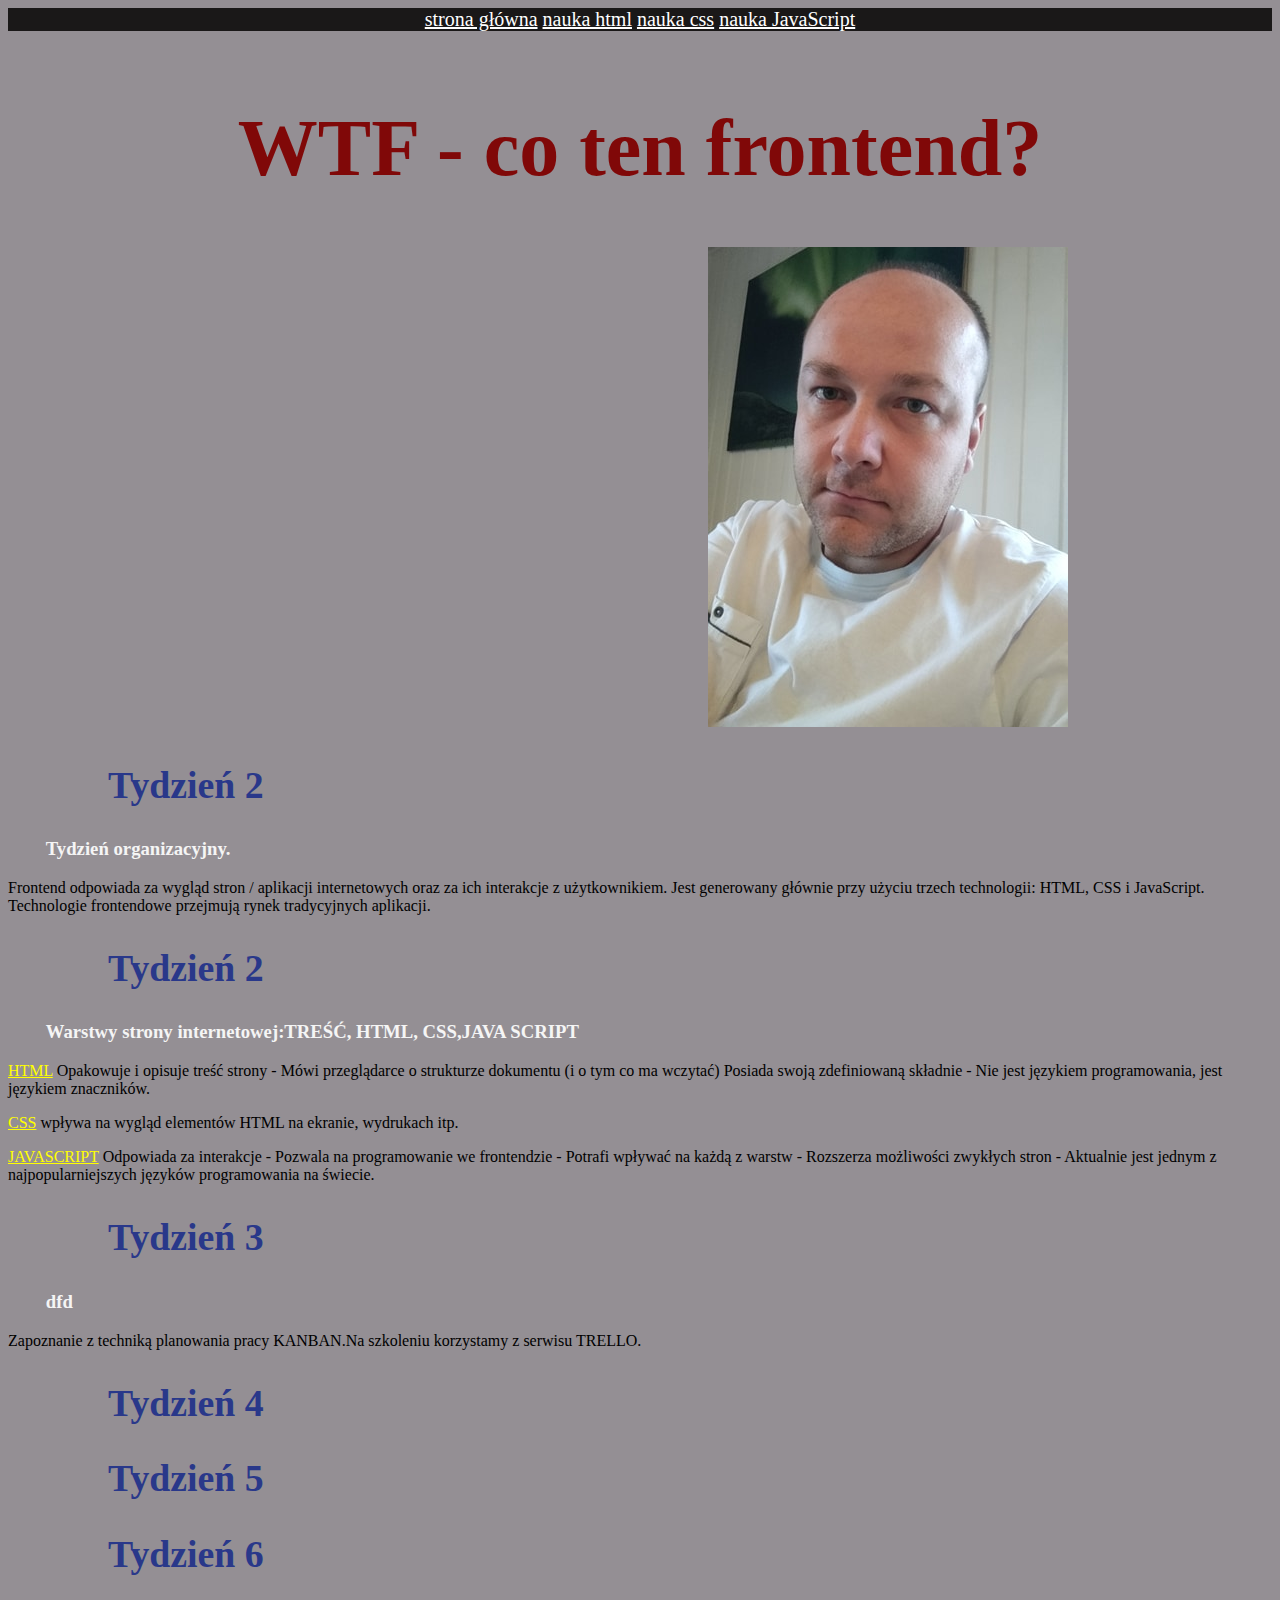
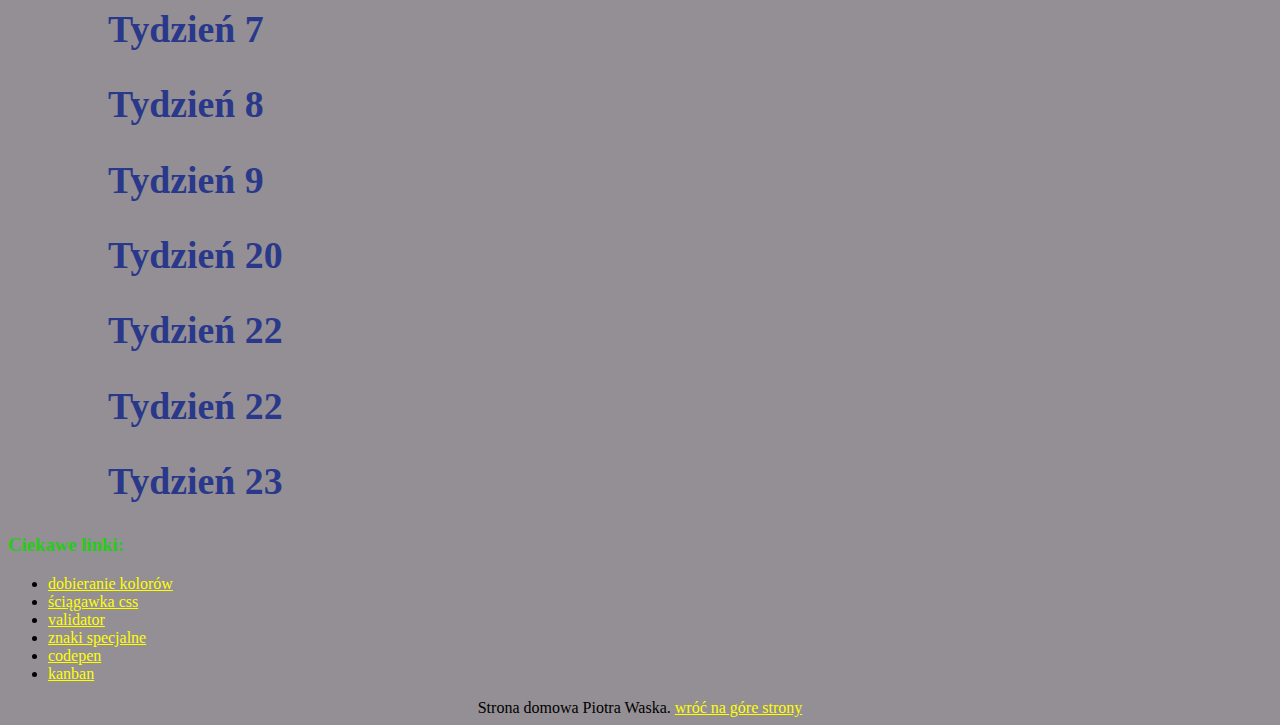
==== index.html @ ca59149d "intial commit" ====
<!DOCTYPE html>
<html lang="pl">

<head>
    <meta charset="UTF-8">
    <meta name="viewport" content="width=device-width, initial-scale=2.0">
    <title>Document</title>
    <link href="style.css" rel="stylesheet" type="text/css">
</head>

<body>
    <header>
        <div class="nav">
            <nav> <a href="index.html">strona główna</a></nav>
            <nav> <a href="nauka-html.html">nauka html</a></nav>
            <nav> <a href="nauka-css.html">nauka css</a></nav>
            <nav><a href="nauka-JavaScript.html">nauka JavaScript</a></nav>
        </div>
    </header>
    <br>

    <main>
        <header>
            <h1>WTF - co ten frontend?</h1>
        </header>
        <img src="ja.jpg" alt="ja">

        <section>

            <h2 class="blue">Tydzień 2</h2>
            <article>
                <h3 class="whitesmoke">Tydzień organizacyjny.</h3>

                <p> Frontend odpowiada za wygląd stron / aplikacji internetowych oraz za ich interakcje z użytkownikiem.
                    Jest generowany głównie przy użyciu trzech technologii: HTML, CSS i JavaScript.
                    <br> Technologie frontendowe przejmują rynek tradycyjnych aplikacji.
                </p>
            </article>



            <h2 class="blue"> Tydzień 2</h2>

            <article>

                <h3 class="whitesmoke"> Warstwy strony internetowej:TREŚĆ, HTML, CSS,JAVA SCRIPT</h3>

                <p> <a href="nauka-html.html">HTML</a> Opakowuje i opisuje treść strony - Mówi przeglądarce o strukturze
                    dokumentu (i o tym co ma
                    wczytać) Posiada swoją zdefiniowaną składnie - Nie jest językiem programowania, jest językiem
                    znaczników.</p>


                <p> <a href="nauka-css.html">CSS</a> wpływa na wygląd elementów HTML na ekranie, wydrukach itp.</p>


                <p> <a href="nauka-JavaScript.html">JAVASCRIPT</a> Odpowiada za interakcje - Pozwala na programowanie we
                    frontendzie - Potrafi wpływać na
                    każdą
                    z warstw - Rozszerza możliwości zwykłych stron - Aktualnie jest jednym z najpopularniejszych języków
                    programowania na świecie.</p>

            </article>


            <h2 class="blue">Tydzień 3</h2>

            <article>
                <h3 class="whitesmoke">dfd</h3>
                Zapoznanie z techniką planowania pracy KANBAN.Na szkoleniu korzystamy z serwisu TRELLO.

            </article>


            <h2 class="blue">Tydzień 4</h2>

            <h2 class="blue">Tydzień 5</h2>

            <h2 class="blue">Tydzień 6</h2>

            <h2 class="blue">Tydzień 7</h2>

            <h2 class="blue">Tydzień 8</h2>

            <h2 class="blue">Tydzień 9</h2>

            <h2 class="blue">Tydzień 20</h2>

            <h2 class="blue">Tydzień 22</h2>

            <h2 class="blue">Tydzień 22</h2>

            <h2 class="blue">Tydzień 23</h2>

        </section>
        <section>
            <h3 class="green">Ciekawe linki:</h3>
            <ul>


                <li> <a href="https://www.canva.com/colors/color-wheel/">dobieranie kolorów</a></li>

                <li> <a href="https://htmlcheatsheet.com/css/">ściągawka css</a></li>

                <li> <a href="https://validator.w3.org/nu/#textarea">validator</a></li>

                <li> <a
                        href="https://dev.w3.org/html5/html-author/charref?fbclid=IwAR39eMOmIrGN2pjiQcy4kLGAp4QjEqyDgTTpgFiDKdYlkL0DqifbSf6fboU">znaki
                        specjalne</a></li>

                <li> <a href="https://codepen.io/">codepen</a></li>

                <li><a href="https://trello.com">kanban</a></li>

            </ul>
        </section>



    </main>
    <footer>
        Strona domowa Piotra Waska. <a href="#top">wróć na
            góre strony</a>
    </footer>
    <script src="main.js"></script>
</body>

</html>
---- style.css ----
nav  {
    display: inline-block;
}

   div{
       background-color: rgb(26, 24, 24);
   } 

   h1{
       font-size: 80px;
   }
body {
    
    background-color: rgb(148, 143, 148);  
}

footer{
    text-align: center;
}
.nav{
    font-size: 20px;
}

header{
    font-size: 80px;
    text-align: center;
    color:rgb(128, 8, 8)
   }

img {
    padding-left: 700px;
}

.blue {
    color: rgb(41, 56, 138);
    font-size: 1cm;
    padding-left: 100px;
    
}

.green{
    color: rgb(37, 204, 22);
}
.whitesmoke{
    color: whitesmoke;
    margin-left: 1cm;
}

nav a {
    color: white;
    
}

a {
    color: yellow;
}
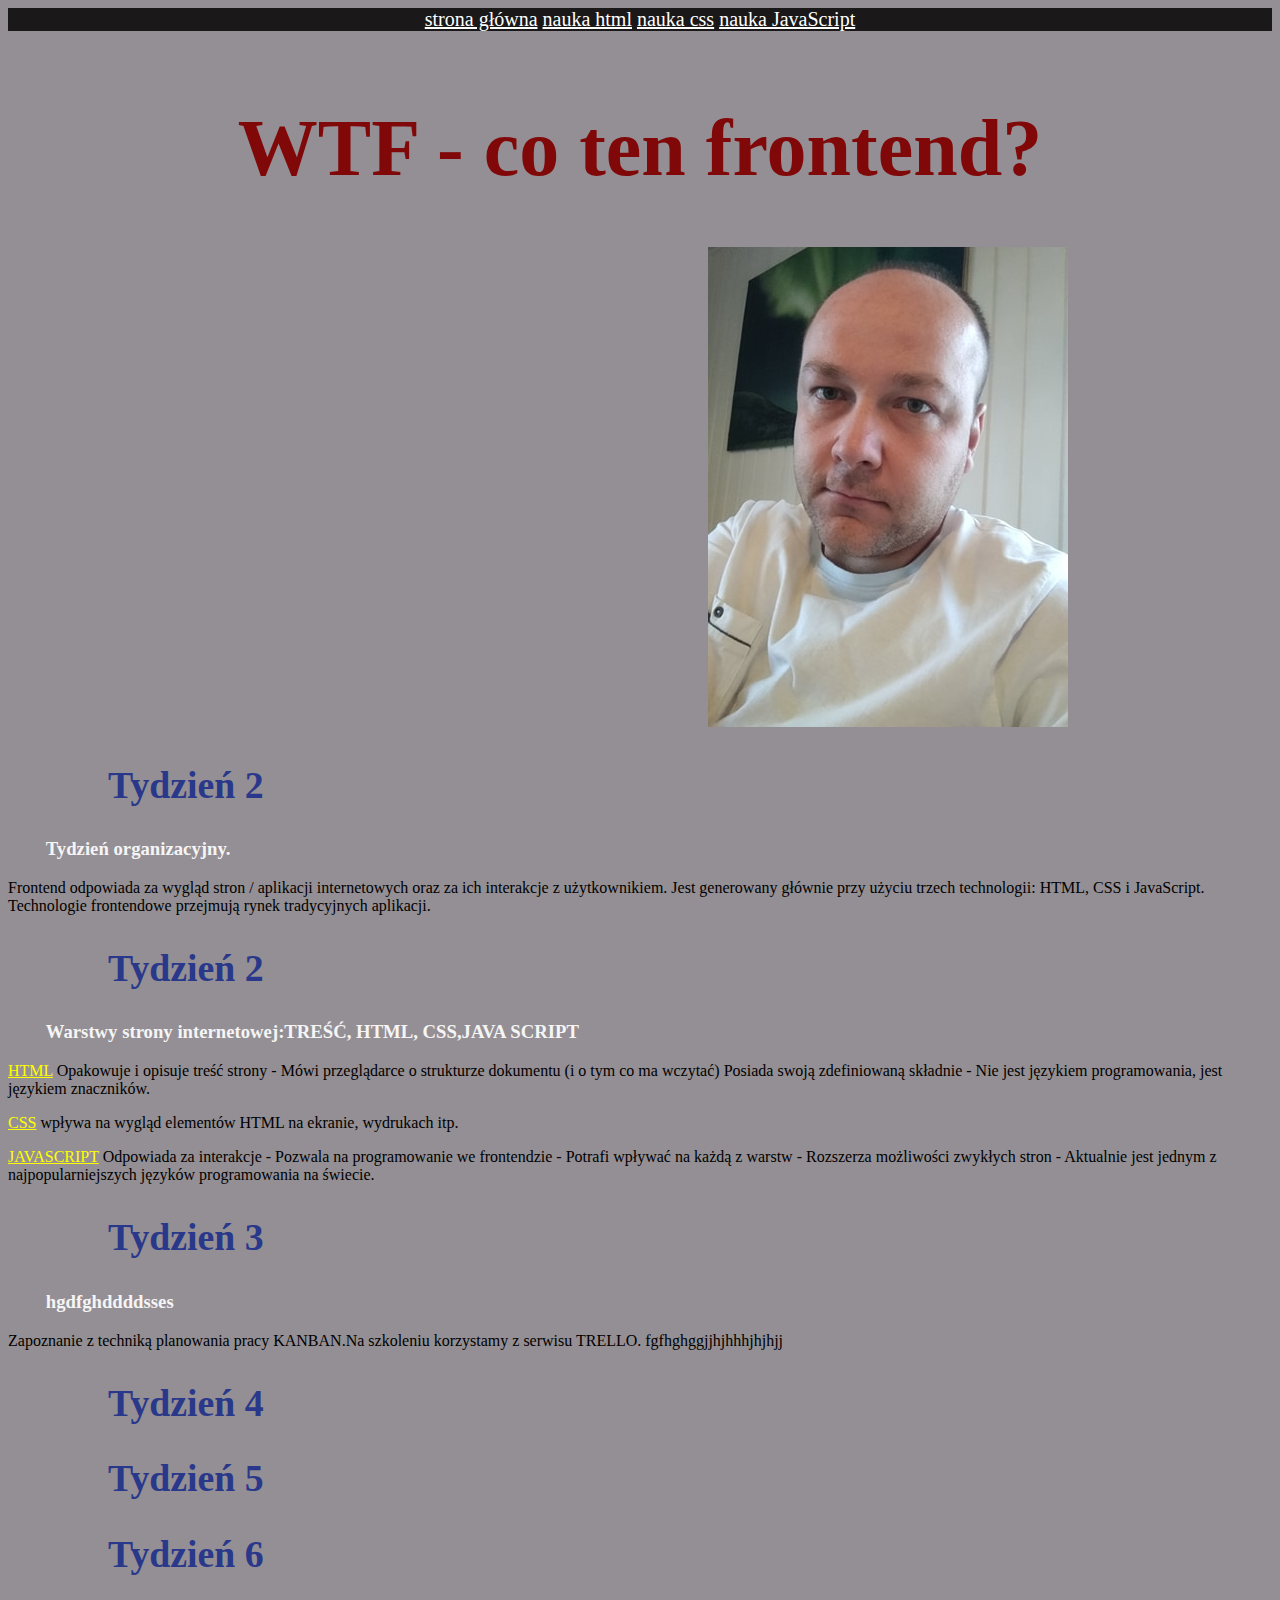
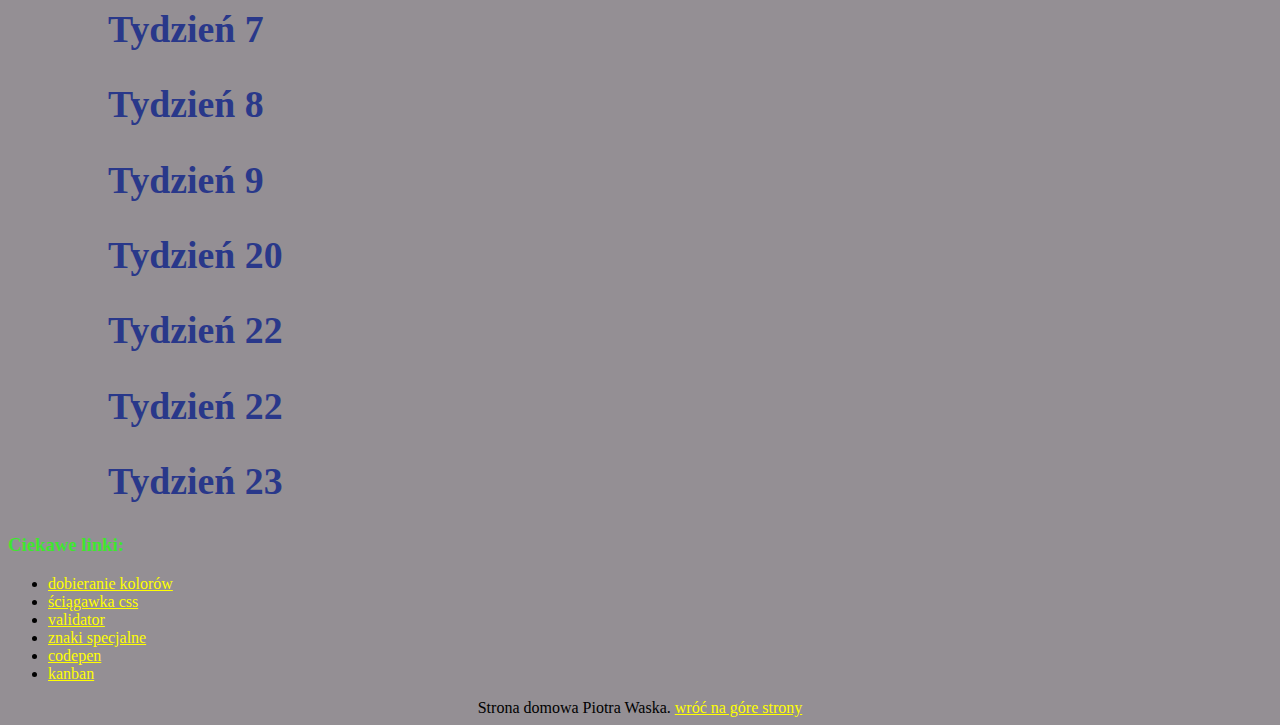
==== commit 24f82535: "hading change" ====
--- a/index.html
+++ b/index.html
@@ -66,8 +66,9 @@
             <h2 class="blue">Tydzień 3</h2>
 
             <article>
-                <h3 class="whitesmoke">dfd</h3>
+                <h3 class="whitesmoke">hgdfghddddsses</h3>
                 Zapoznanie z techniką planowania pracy KANBAN.Na szkoleniu korzystamy z serwisu TRELLO.
+                fgfhghggjjhjhhhjhjhjj
 
             </article>
 
--- a/style.css
+++ b/style.css
@@ -39,7 +39,7 @@
 }
 
 .green{
-    color: rgb(37, 204, 22);
+    color: rgb(62, 230, 47);
 }
 .whitesmoke{
     color: whitesmoke;
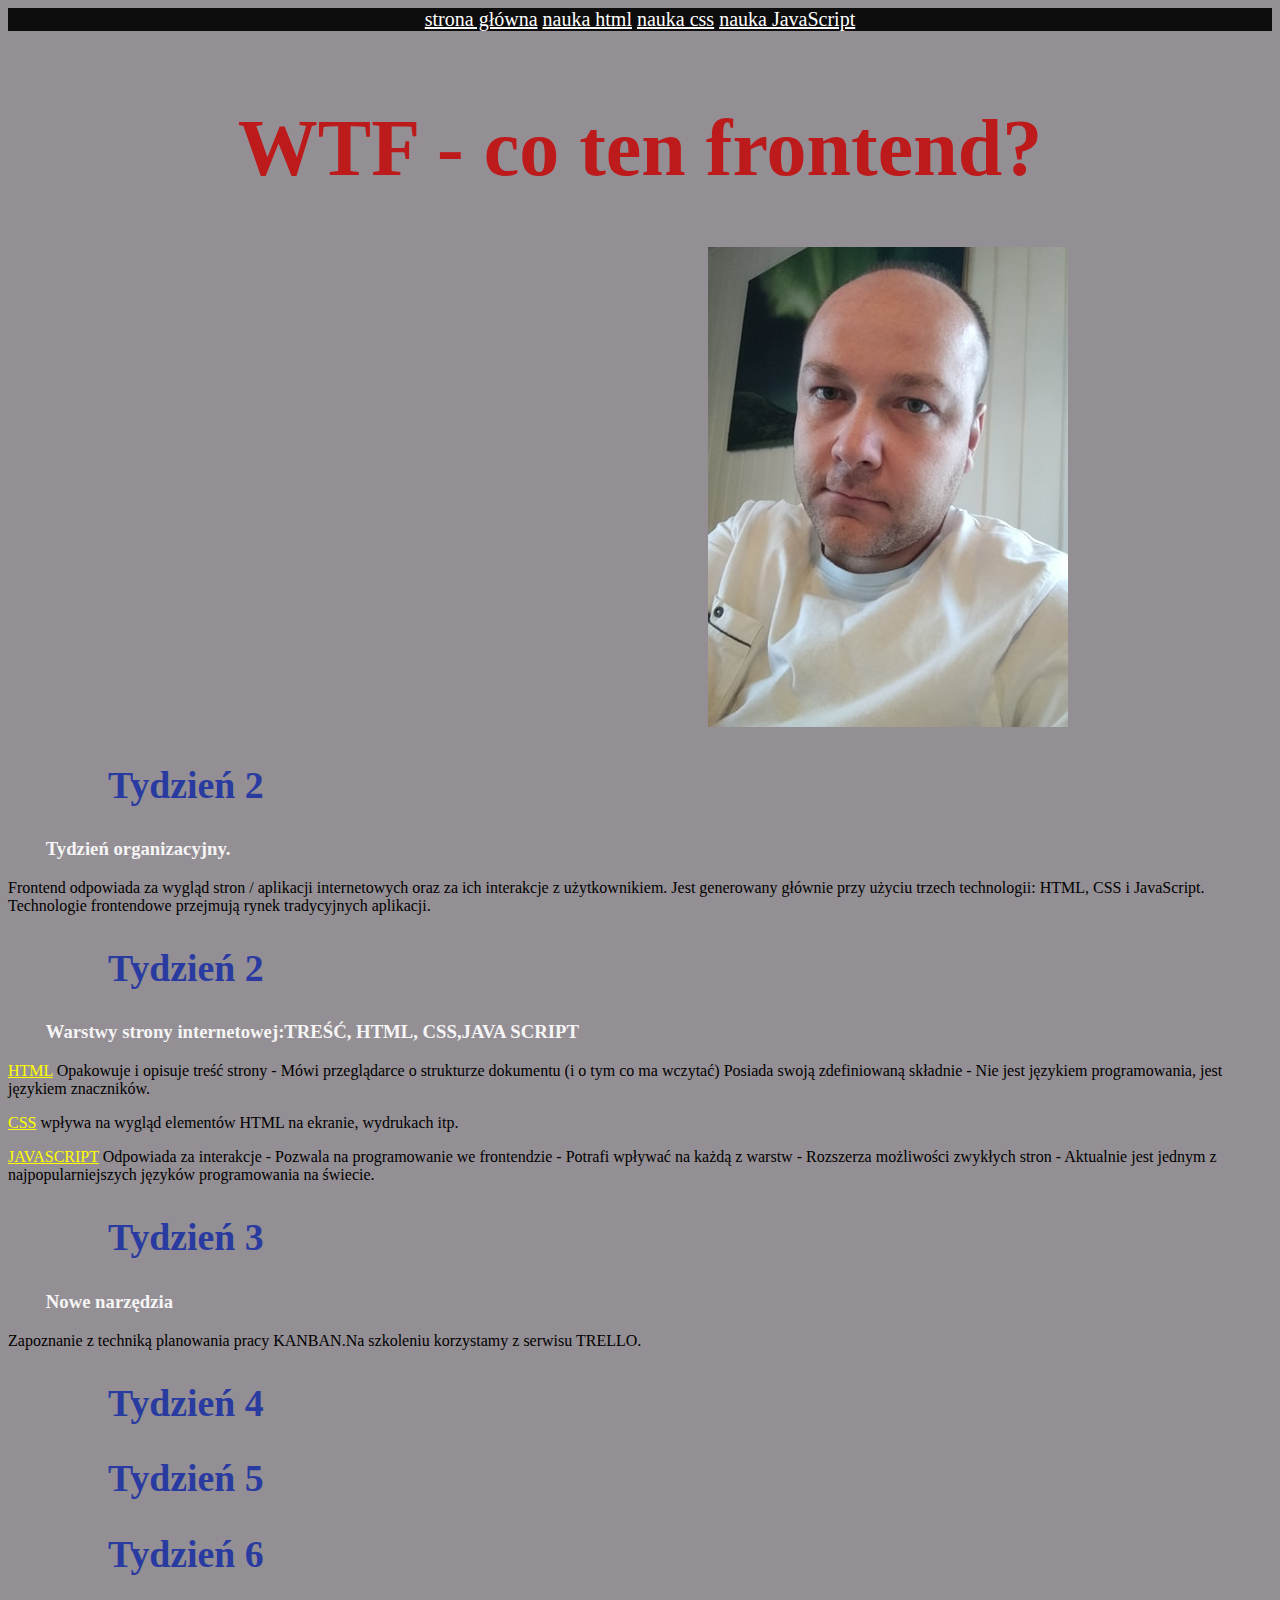
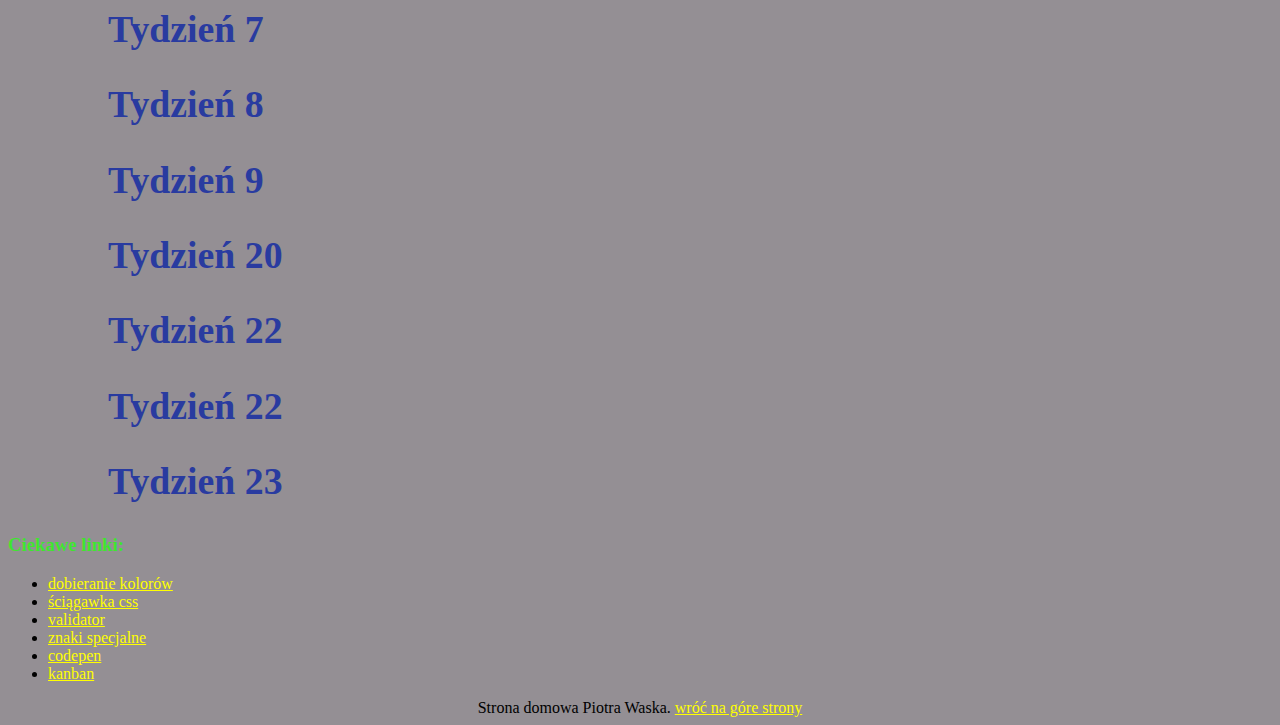
==== commit 9c623d74: "tekst" ====
--- a/index.html
+++ b/index.html
@@ -66,9 +66,9 @@
             <h2 class="blue">Tydzień 3</h2>
 
             <article>
-                <h3 class="whitesmoke">hgdfghddddsses</h3>
+                <h3 class="whitesmoke">Nowe narzędzia</h3>
                 Zapoznanie z techniką planowania pracy KANBAN.Na szkoleniu korzystamy z serwisu TRELLO.
-                fgfhghggjjhjhhhjhjhjj
+                
 
             </article>
 
--- a/style.css
+++ b/style.css
@@ -3,7 +3,7 @@
 }
 
    div{
-       background-color: rgb(26, 24, 24);
+       background-color: rgb(14, 13, 13);
    } 
 
    h1{
@@ -24,7 +24,7 @@
 header{
     font-size: 80px;
     text-align: center;
-    color:rgb(128, 8, 8)
+    color:rgb(189, 27, 27)
    }
 
 img {
@@ -32,7 +32,7 @@
 }
 
 .blue {
-    color: rgb(41, 56, 138);
+    color: rgb(41, 59, 160);
     font-size: 1cm;
     padding-left: 100px;
     
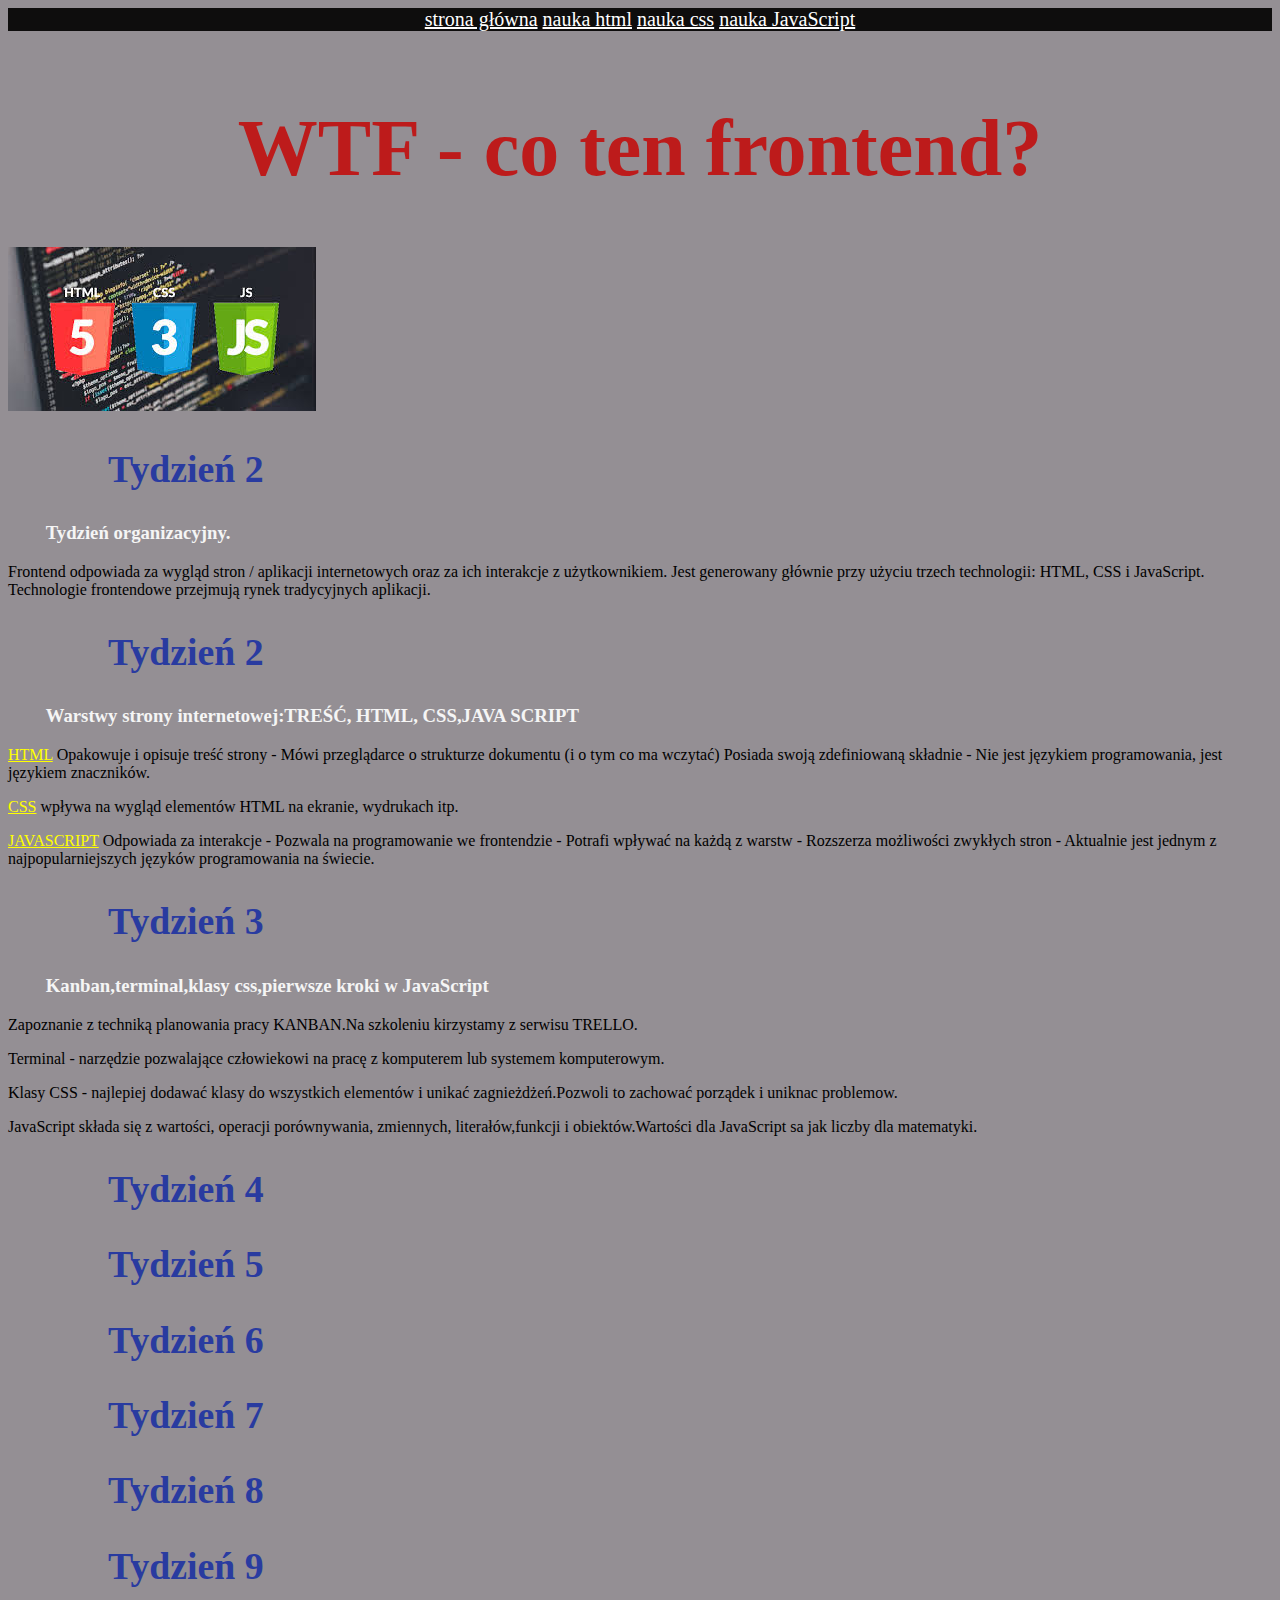
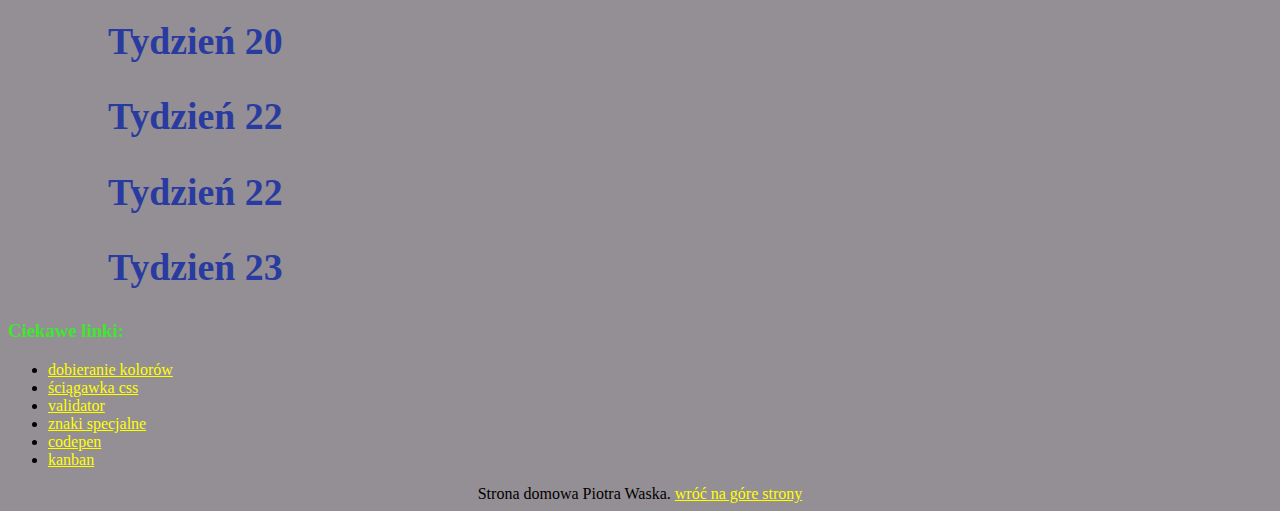
==== commit a9fd123c: "second commit" ====
--- a/index.html
+++ b/index.html
@@ -23,7 +23,7 @@
         <header>
             <h1>WTF - co ten frontend?</h1>
         </header>
-        <img src="ja.jpg" alt="ja">
+        <img src="images.jpg" alt="images">
 
         <section>
 
@@ -66,9 +66,17 @@
             <h2 class="blue">Tydzień 3</h2>
 
             <article>
-                <h3 class="whitesmoke">Nowe narzędzia</h3>
-                Zapoznanie z techniką planowania pracy KANBAN.Na szkoleniu korzystamy z serwisu TRELLO.
-                
+                <h3 class="whitesmoke">Kanban,terminal,klasy css,pierwsze kroki w JavaScript</h3>
+                <p> Zapoznanie z techniką planowania pracy KANBAN.Na szkoleniu kirzystamy z serwisu TRELLO.</p>
+                <p> Terminal - narzędzie pozwalające człowiekowi na pracę z komputerem lub systemem komputerowym.</p>
+                <p> Klasy CSS - najlepiej dodawać klasy do wszystkich elementów i unikać zagnieżdżeń.Pozwoli to zachować
+                    porządek i uniknac problemow.</p>
+
+                <p> JavaScript składa się z wartości, operacji porównywania, zmiennych, literałów,funkcji i
+                    obiektów.Wartości dla JavaScript sa jak liczby dla matematyki.
+                </p>
+
+
 
             </article>
 
--- a/style.css
+++ b/style.css
@@ -28,7 +28,9 @@
    }
 
 img {
-    padding-left: 700px;
+    
+    
+    
 }
 
 .blue {
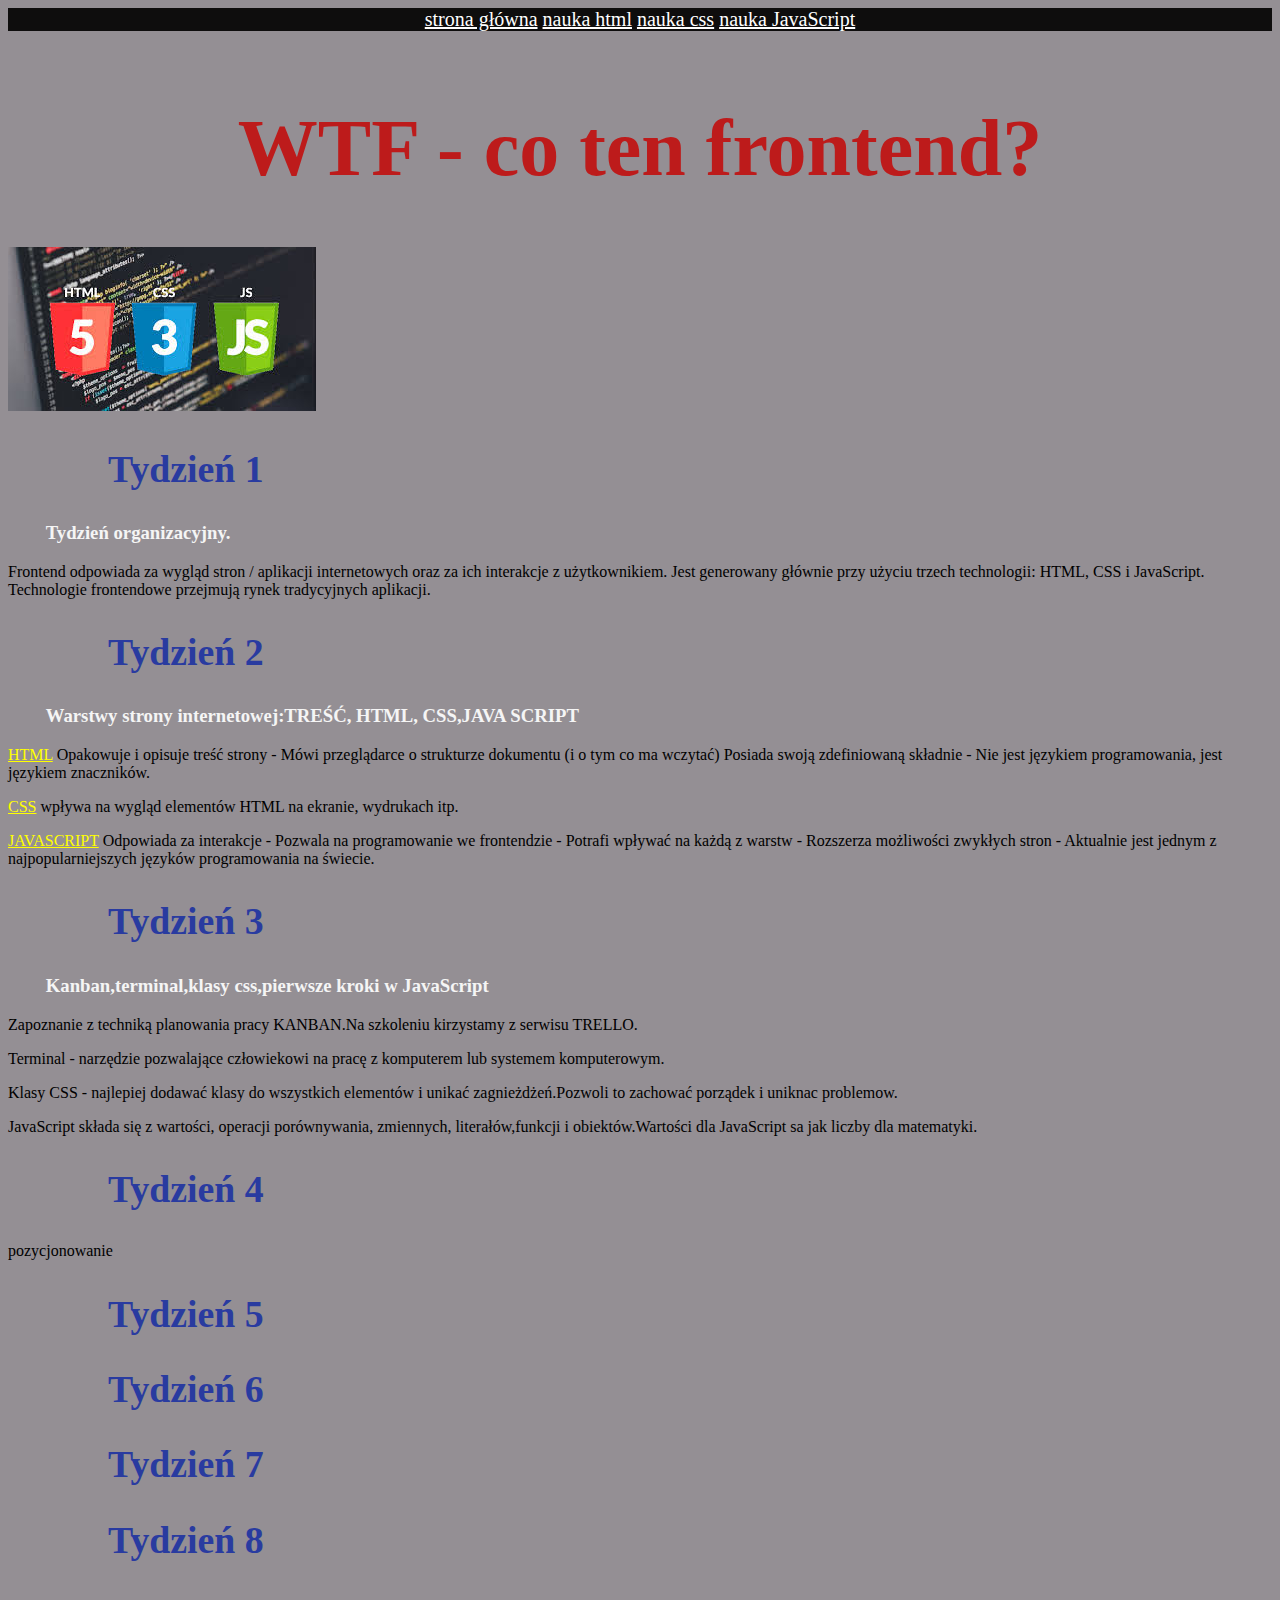
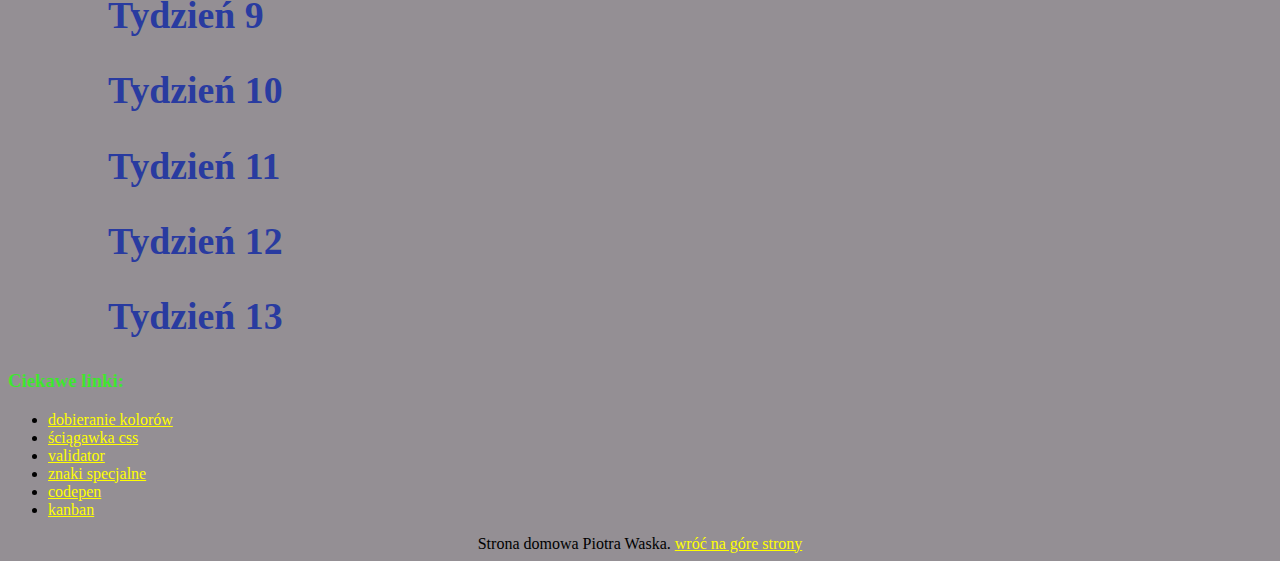
==== commit 9d605069: "intial commit" ====
--- a/index.html
+++ b/index.html
@@ -1,137 +1,146 @@
 <!DOCTYPE html>
 <html lang="pl">
+  <head>
+    <meta charset="UTF-8" />
+    <meta name="viewport" content="width=device-width, initial-scale=2.0" />
+    <title>Document</title>
+    <link href="style.css" rel="stylesheet" type="text/css" />
+  </head>
 
-<head>
-    <meta charset="UTF-8">
-    <meta name="viewport" content="width=device-width, initial-scale=2.0">
-    <title>Document</title>
-    <link href="style.css" rel="stylesheet" type="text/css">
-</head>
-
-<body>
+  <body>
     <header>
-        <div class="nav">
-            <nav> <a href="index.html">strona główna</a></nav>
-            <nav> <a href="nauka-html.html">nauka html</a></nav>
-            <nav> <a href="nauka-css.html">nauka css</a></nav>
-            <nav><a href="nauka-JavaScript.html">nauka JavaScript</a></nav>
-        </div>
+      <div class="nav">
+        <nav><a href="index.html">strona główna</a></nav>
+        <nav><a href="nauka-html.html">nauka html</a></nav>
+        <nav><a href="nauka-css.html">nauka css</a></nav>
+        <nav><a href="nauka-JavaScript.html">nauka JavaScript</a></nav>
+      </div>
     </header>
-    <br>
+    <br />
 
     <main>
-        <header>
-            <h1>WTF - co ten frontend?</h1>
-        </header>
-        <img src="images.jpg" alt="images">
+      <header>
+        <h1>WTF - co ten frontend?</h1>
+      </header>
+      <img src="images.jpg" alt="images" />
 
-        <section>
+      <section>
+        <h2 class="blue">Tydzień 1</h2>
+        <article>
+          <h3 class="whitesmoke">Tydzień organizacyjny.</h3>
 
-            <h2 class="blue">Tydzień 2</h2>
-            <article>
-                <h3 class="whitesmoke">Tydzień organizacyjny.</h3>
+          <p>
+            Frontend odpowiada za wygląd stron / aplikacji internetowych oraz za
+            ich interakcje z użytkownikiem. Jest generowany głównie przy użyciu
+            trzech technologii: HTML, CSS i JavaScript. <br />
+            Technologie frontendowe przejmują rynek tradycyjnych aplikacji.
+          </p>
+        </article>
 
-                <p> Frontend odpowiada za wygląd stron / aplikacji internetowych oraz za ich interakcje z użytkownikiem.
-                    Jest generowany głównie przy użyciu trzech technologii: HTML, CSS i JavaScript.
-                    <br> Technologie frontendowe przejmują rynek tradycyjnych aplikacji.
-                </p>
-            </article>
+        <h2 class="blue">Tydzień 2</h2>
 
+        <article>
+          <h3 class="whitesmoke">
+            Warstwy strony internetowej:TREŚĆ, HTML, CSS,JAVA SCRIPT
+          </h3>
 
+          <p>
+            <a href="nauka-html.html">HTML</a> Opakowuje i opisuje treść strony
+            - Mówi przeglądarce o strukturze dokumentu (i o tym co ma wczytać)
+            Posiada swoją zdefiniowaną składnie - Nie jest językiem
+            programowania, jest językiem znaczników.
+          </p>
 
-            <h2 class="blue"> Tydzień 2</h2>
+          <p>
+            <a href="nauka-css.html">CSS</a> wpływa na wygląd elementów HTML na
+            ekranie, wydrukach itp.
+          </p>
 
-            <article>
+          <p>
+            <a href="nauka-JavaScript.html">JAVASCRIPT</a> Odpowiada za
+            interakcje - Pozwala na programowanie we frontendzie - Potrafi
+            wpływać na każdą z warstw - Rozszerza możliwości zwykłych stron -
+            Aktualnie jest jednym z najpopularniejszych języków programowania na
+            świecie.
+          </p>
+        </article>
 
-                <h3 class="whitesmoke"> Warstwy strony internetowej:TREŚĆ, HTML, CSS,JAVA SCRIPT</h3>
+        <h2 class="blue">Tydzień 3</h2>
 
-                <p> <a href="nauka-html.html">HTML</a> Opakowuje i opisuje treść strony - Mówi przeglądarce o strukturze
-                    dokumentu (i o tym co ma
-                    wczytać) Posiada swoją zdefiniowaną składnie - Nie jest językiem programowania, jest językiem
-                    znaczników.</p>
+        <article>
+          <h3 class="whitesmoke">
+            Kanban,terminal,klasy css,pierwsze kroki w JavaScript
+          </h3>
+          <p>
+            Zapoznanie z techniką planowania pracy KANBAN.Na szkoleniu
+            kirzystamy z serwisu TRELLO.
+          </p>
+          <p>
+            Terminal - narzędzie pozwalające człowiekowi na pracę z komputerem
+            lub systemem komputerowym.
+          </p>
+          <p>
+            Klasy CSS - najlepiej dodawać klasy do wszystkich elementów i unikać
+            zagnieżdżeń.Pozwoli to zachować porządek i uniknac problemow.
+          </p>
 
+          <p>
+            JavaScript składa się z wartości, operacji porównywania, zmiennych,
+            literałów,funkcji i obiektów.Wartości dla JavaScript sa jak liczby
+            dla matematyki.
+          </p>
+        </article>
 
-                <p> <a href="nauka-css.html">CSS</a> wpływa na wygląd elementów HTML na ekranie, wydrukach itp.</p>
+        <h2 class="blue">Tydzień 4</h2>
+        <p>pozycjonowanie</p>
 
+        <h2 class="blue">Tydzień 5</h2>
 
-                <p> <a href="nauka-JavaScript.html">JAVASCRIPT</a> Odpowiada za interakcje - Pozwala na programowanie we
-                    frontendzie - Potrafi wpływać na
-                    każdą
-                    z warstw - Rozszerza możliwości zwykłych stron - Aktualnie jest jednym z najpopularniejszych języków
-                    programowania na świecie.</p>
+        <h2 class="blue">Tydzień 6</h2>
 
-            </article>
+        <h2 class="blue">Tydzień 7</h2>
 
+        <h2 class="blue">Tydzień 8</h2>
 
-            <h2 class="blue">Tydzień 3</h2>
+        <h2 class="blue">Tydzień 9</h2>
 
-            <article>
-                <h3 class="whitesmoke">Kanban,terminal,klasy css,pierwsze kroki w JavaScript</h3>
-                <p> Zapoznanie z techniką planowania pracy KANBAN.Na szkoleniu kirzystamy z serwisu TRELLO.</p>
-                <p> Terminal - narzędzie pozwalające człowiekowi na pracę z komputerem lub systemem komputerowym.</p>
-                <p> Klasy CSS - najlepiej dodawać klasy do wszystkich elementów i unikać zagnieżdżeń.Pozwoli to zachować
-                    porządek i uniknac problemow.</p>
+        <h2 class="blue">Tydzień 10</h2>
 
-                <p> JavaScript składa się z wartości, operacji porównywania, zmiennych, literałów,funkcji i
-                    obiektów.Wartości dla JavaScript sa jak liczby dla matematyki.
-                </p>
+        <h2 class="blue">Tydzień 11</h2>
 
+        <h2 class="blue">Tydzień 12</h2>
 
+        <h2 class="blue">Tydzień 13</h2>
+      </section>
+      <section>
+        <h3 class="green">Ciekawe linki:</h3>
+        <ul>
+          <li>
+            <a href="https://www.canva.com/colors/color-wheel/"
+              >dobieranie kolorów</a
+            >
+          </li>
 
-            </article>
+          <li><a href="https://htmlcheatsheet.com/css/">ściągawka css</a></li>
 
+          <li><a href="https://validator.w3.org/nu/#textarea">validator</a></li>
 
-            <h2 class="blue">Tydzień 4</h2>
+          <li>
+            <a
+              href="https://dev.w3.org/html5/html-author/charref?fbclid=IwAR39eMOmIrGN2pjiQcy4kLGAp4QjEqyDgTTpgFiDKdYlkL0DqifbSf6fboU"
+              >znaki specjalne</a
+            >
+          </li>
 
-            <h2 class="blue">Tydzień 5</h2>
+          <li><a href="https://codepen.io/">codepen</a></li>
 
-            <h2 class="blue">Tydzień 6</h2>
-
-            <h2 class="blue">Tydzień 7</h2>
-
-            <h2 class="blue">Tydzień 8</h2>
-
-            <h2 class="blue">Tydzień 9</h2>
-
-            <h2 class="blue">Tydzień 20</h2>
-
-            <h2 class="blue">Tydzień 22</h2>
-
-            <h2 class="blue">Tydzień 22</h2>
-
-            <h2 class="blue">Tydzień 23</h2>
-
-        </section>
-        <section>
-            <h3 class="green">Ciekawe linki:</h3>
-            <ul>
-
-
-                <li> <a href="https://www.canva.com/colors/color-wheel/">dobieranie kolorów</a></li>
-
-                <li> <a href="https://htmlcheatsheet.com/css/">ściągawka css</a></li>
-
-                <li> <a href="https://validator.w3.org/nu/#textarea">validator</a></li>
-
-                <li> <a
-                        href="https://dev.w3.org/html5/html-author/charref?fbclid=IwAR39eMOmIrGN2pjiQcy4kLGAp4QjEqyDgTTpgFiDKdYlkL0DqifbSf6fboU">znaki
-                        specjalne</a></li>
-
-                <li> <a href="https://codepen.io/">codepen</a></li>
-
-                <li><a href="https://trello.com">kanban</a></li>
-
-            </ul>
-        </section>
-
-
-
+          <li><a href="https://trello.com">kanban</a></li>
+        </ul>
+      </section>
     </main>
     <footer>
-        Strona domowa Piotra Waska. <a href="#top">wróć na
-            góre strony</a>
+      Strona domowa Piotra Waska. <a href="#top">wróć na góre strony</a>
     </footer>
     <script src="main.js"></script>
-</body>
-
-</html>+  </body>
+</html>
--- a/style.css
+++ b/style.css
@@ -1,58 +1,52 @@
-nav  {
-    display: inline-block;
+nav {
+  display: inline-block;
 }
 
-   div{
-       background-color: rgb(14, 13, 13);
-   } 
-
-   h1{
-       font-size: 80px;
-   }
-body {
-    
-    background-color: rgb(148, 143, 148);  
+div {
+  background-color: rgb(14, 13, 13);
 }
 
-footer{
-    text-align: center;
+h1 {
+  font-size: 80px;
 }
-.nav{
-    font-size: 20px;
+body {
+  background-color: rgb(148, 143, 148);
 }
 
-header{
-    font-size: 80px;
-    text-align: center;
-    color:rgb(189, 27, 27)
-   }
+footer {
+  text-align: center;
+}
+.nav {
+  font-size: 20px;
+}
+
+header {
+  font-size: 80px;
+  text-align: center;
+  color: rgb(189, 27, 27);
+}
 
 img {
-    
-    
-    
 }
 
 .blue {
-    color: rgb(41, 59, 160);
-    font-size: 1cm;
-    padding-left: 100px;
-    
+  color: rgb(41, 59, 160);
+  font-size: 1cm;
+  padding-left: 100px;
 }
 
-.green{
-    color: rgb(62, 230, 47);
+.green {
+  color: rgb(62, 230, 47);
 }
-.whitesmoke{
-    color: whitesmoke;
-    margin-left: 1cm;
+.whitesmoke {
+  color: whitesmoke;
+  margin-left: 1cm;
 }
 
 nav a {
-    color: white;
-    
+  color: white;
 }
 
 a {
-    color: yellow;
-}+  color: yellow;
+}
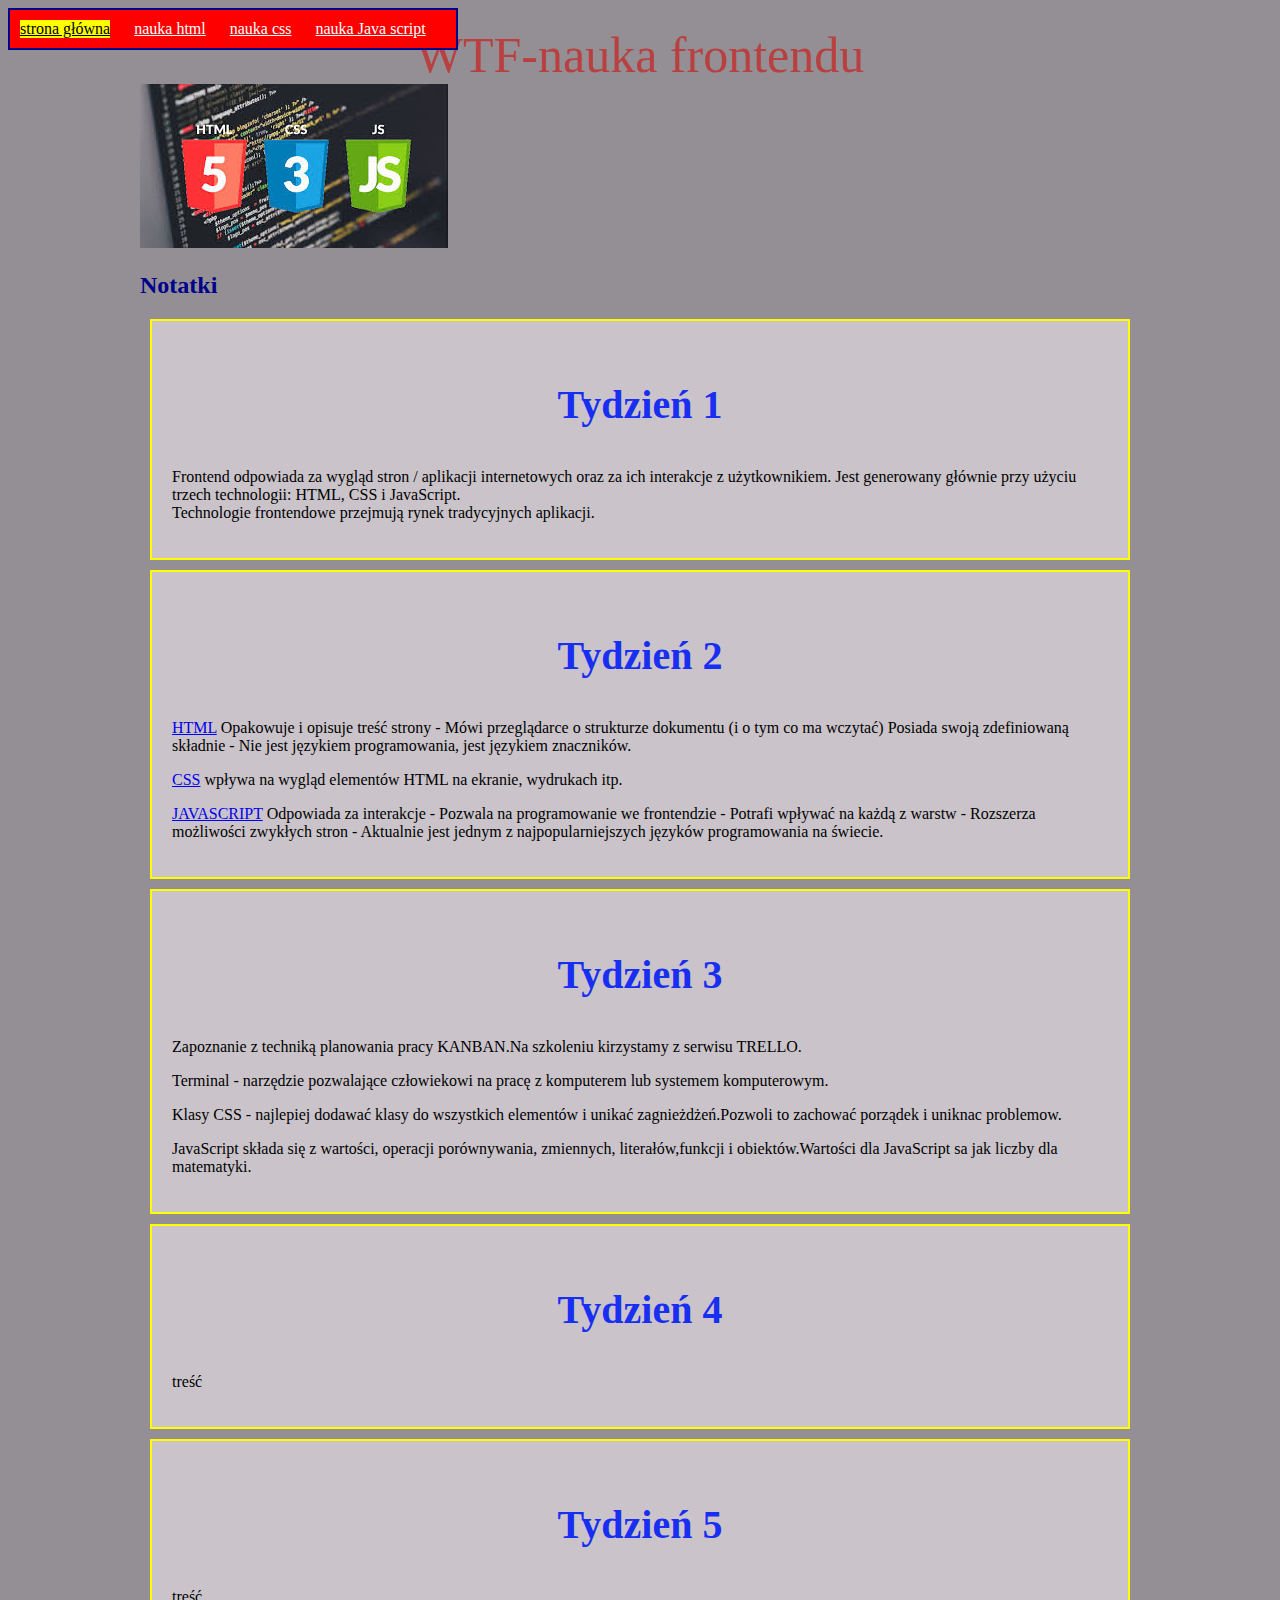
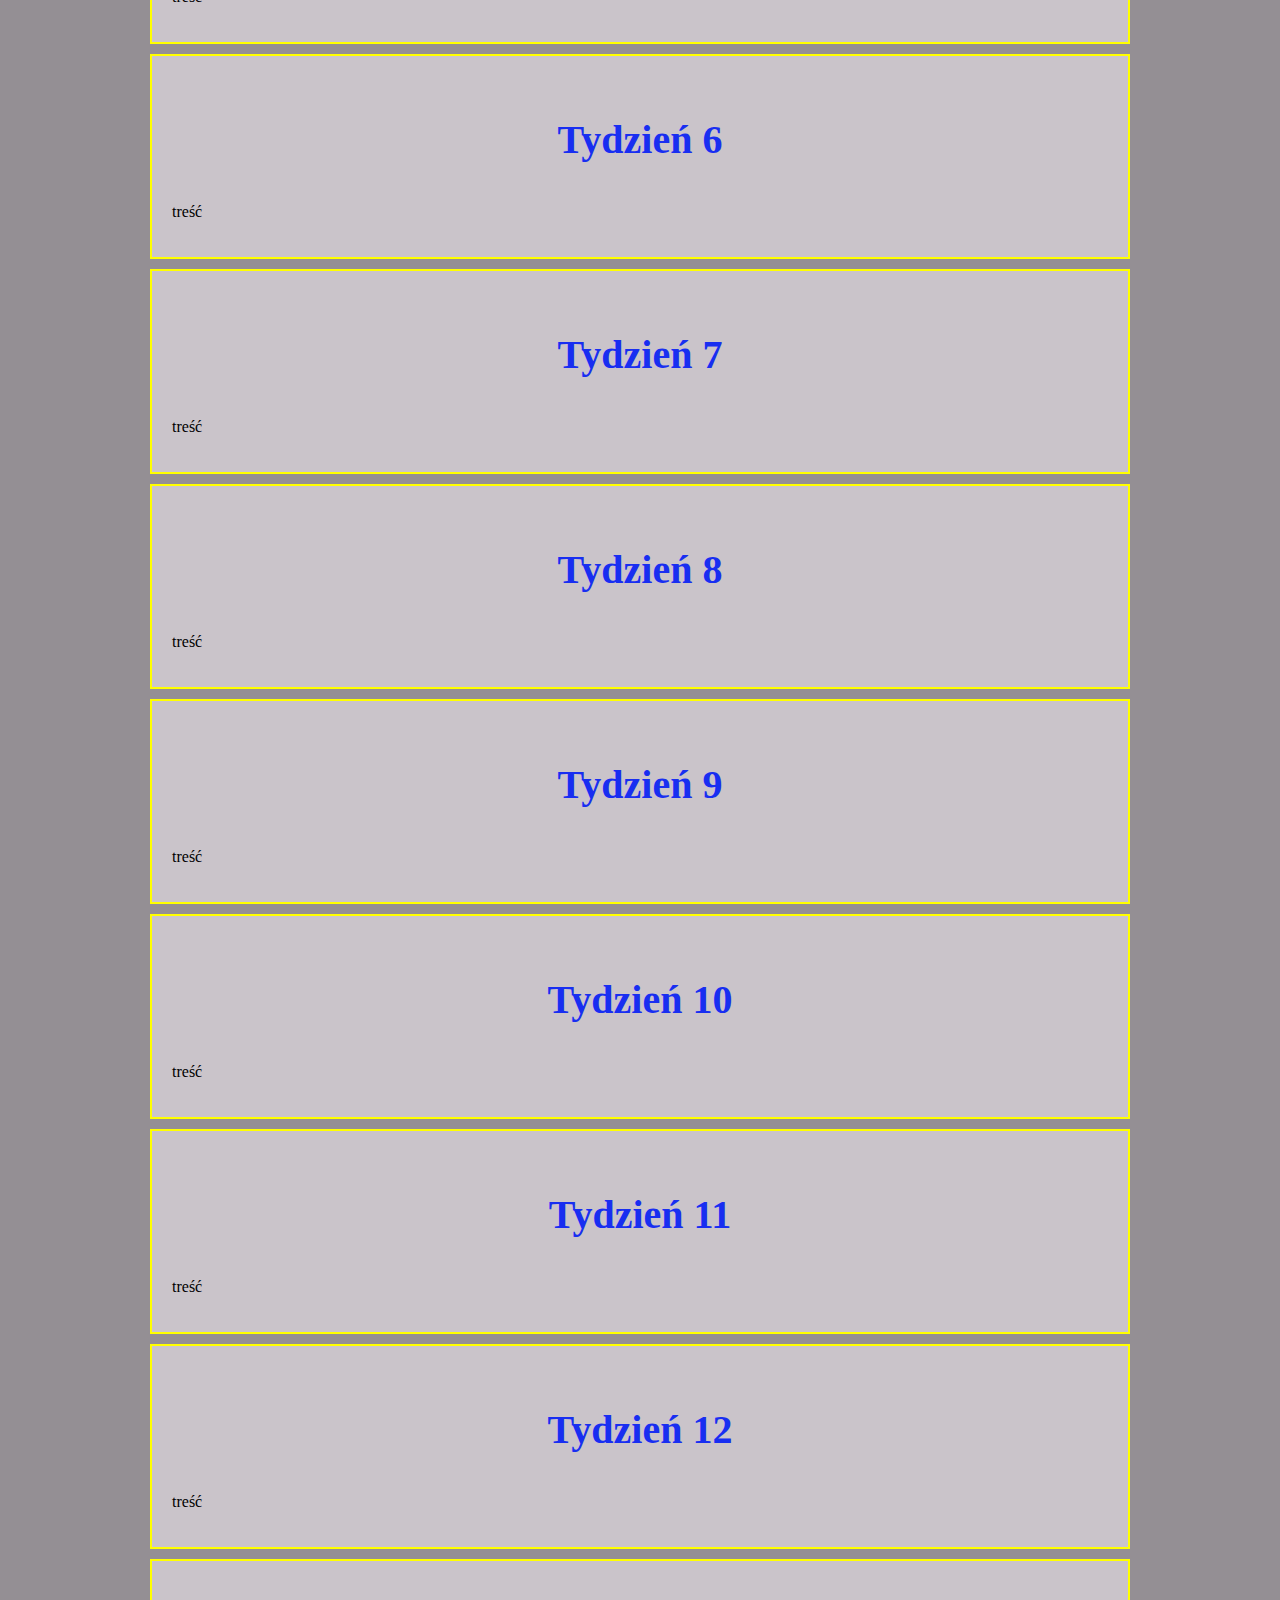
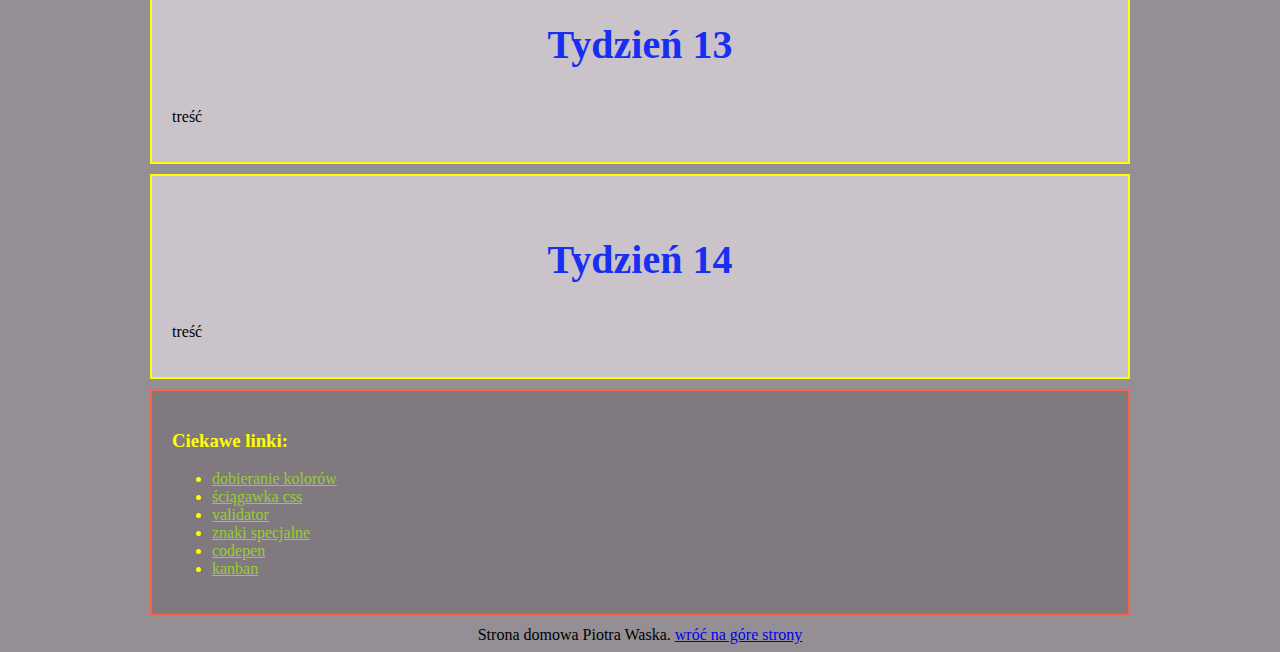
==== commit 2fb3d5a5: "new style" ====
--- a/index.html
+++ b/index.html
@@ -9,27 +9,31 @@
 
   <body>
     <header>
-      <div class="nav">
-        <nav><a href="index.html">strona główna</a></nav>
-        <nav><a href="nauka-html.html">nauka html</a></nav>
-        <nav><a href="nauka-css.html">nauka css</a></nav>
-        <nav><a href="nauka-JavaScript.html">nauka JavaScript</a></nav>
-      </div>
+      <nav class="navigation">
+        <a class="navigation__link navigation__link--homepage" href="index.html"
+          >strona główna</a
+        >
+        <a class="navigation__link" href="nauka-html.html">nauka html</a>
+        <a class="navigation__link" href="nauka-css.html">nauka css</a>
+        <a class="navigation__link" href="nauka-JavaScript.html"
+          >nauka Java script</a
+        >
+      </nav>
     </header>
     <br />
 
-    <main>
-      <header>
+    <main class="main">
+      <header class="header header--js">
         <h1>WTF - co ten frontend?</h1>
       </header>
       <img src="images.jpg" alt="images" />
 
       <section>
-        <h2 class="blue">Tydzień 1</h2>
-        <article>
-          <h3 class="whitesmoke">Tydzień organizacyjny.</h3>
-
-          <p>
+        <h2 class="second-header">Notatki</h2>
+
+        <article class="week">
+          <h3 class="week__summary">Tydzień 1</h3>
+          <p class="week__description">
             Frontend odpowiada za wygląd stron / aplikacji internetowych oraz za
             ich interakcje z użytkownikiem. Jest generowany głównie przy użyciu
             trzech technologii: HTML, CSS i JavaScript. <br />
@@ -37,26 +41,22 @@
           </p>
         </article>
 
-        <h2 class="blue">Tydzień 2</h2>
-
-        <article>
-          <h3 class="whitesmoke">
-            Warstwy strony internetowej:TREŚĆ, HTML, CSS,JAVA SCRIPT
-          </h3>
-
-          <p>
+        <article class="week">
+          <h3 class="week__summary">Tydzień 2</h3>
+
+          <p class="week__description">
             <a href="nauka-html.html">HTML</a> Opakowuje i opisuje treść strony
             - Mówi przeglądarce o strukturze dokumentu (i o tym co ma wczytać)
             Posiada swoją zdefiniowaną składnie - Nie jest językiem
             programowania, jest językiem znaczników.
           </p>
 
-          <p>
+          <p class="week__description">
             <a href="nauka-css.html">CSS</a> wpływa na wygląd elementów HTML na
             ekranie, wydrukach itp.
           </p>
 
-          <p>
+          <p class="week__description">
             <a href="nauka-JavaScript.html">JAVASCRIPT</a> Odpowiada za
             interakcje - Pozwala na programowanie we frontendzie - Potrafi
             wpływać na każdą z warstw - Rozszerza możliwości zwykłych stron -
@@ -65,76 +65,132 @@
           </p>
         </article>
 
-        <h2 class="blue">Tydzień 3</h2>
-
-        <article>
-          <h3 class="whitesmoke">
-            Kanban,terminal,klasy css,pierwsze kroki w JavaScript
-          </h3>
-          <p>
+        <article class="week">
+          <h3 class="week__summary">Tydzień 3</h3>
+          <p class="week__description">
             Zapoznanie z techniką planowania pracy KANBAN.Na szkoleniu
             kirzystamy z serwisu TRELLO.
           </p>
-          <p>
+          <p class="week__description">
             Terminal - narzędzie pozwalające człowiekowi na pracę z komputerem
             lub systemem komputerowym.
           </p>
-          <p>
+          <p class="week__description">
             Klasy CSS - najlepiej dodawać klasy do wszystkich elementów i unikać
             zagnieżdżeń.Pozwoli to zachować porządek i uniknac problemow.
           </p>
 
-          <p>
+          <p class="week__description">
             JavaScript składa się z wartości, operacji porównywania, zmiennych,
             literałów,funkcji i obiektów.Wartości dla JavaScript sa jak liczby
             dla matematyki.
           </p>
         </article>
-
-        <h2 class="blue">Tydzień 4</h2>
-        <p>pozycjonowanie</p>
-
-        <h2 class="blue">Tydzień 5</h2>
-
-        <h2 class="blue">Tydzień 6</h2>
-
-        <h2 class="blue">Tydzień 7</h2>
-
-        <h2 class="blue">Tydzień 8</h2>
-
-        <h2 class="blue">Tydzień 9</h2>
-
-        <h2 class="blue">Tydzień 10</h2>
-
-        <h2 class="blue">Tydzień 11</h2>
-
-        <h2 class="blue">Tydzień 12</h2>
-
-        <h2 class="blue">Tydzień 13</h2>
+        <article class="week">
+          <h3 class="week__summary">Tydzień 4</h3>
+          <p class="week__description">
+            treść
+          </p>
+        </article>
+        <article class="week">
+          <h3 class="week__summary">Tydzień 5</h3>
+          <p class="week__description">
+            treść
+          </p>
+        </article>
+        <article class="week">
+          <h3 class="week__summary">Tydzień 6</h3>
+          <p class="week__description">
+            treść
+          </p>
+        </article>
+        <article class="week">
+          <h3 class="week__summary">Tydzień 7</h3>
+          <p class="week__description">
+            treść
+          </p>
+        </article>
+        <article class="week">
+          <h3 class="week__summary">Tydzień 8</h3>
+          <p class="week__description">
+            treść
+          </p>
+        </article>
+        <article class="week">
+          <h3 class="week__summary">Tydzień 9</h3>
+          <p class="week__description">
+            treść
+          </p>
+        </article>
+        <article class="week">
+          <h3 class="week__summary">Tydzień 10</h3>
+          <p class="week__description">
+            treść
+          </p>
+        </article>
+        <article class="week">
+          <h3 class="week__summary">Tydzień 11</h3>
+          <p class="week__description">
+            treść
+          </p>
+        </article>
+        <article class="week">
+          <h3 class="week__summary">Tydzień 12</h3>
+          <p class="week__description">
+            treść
+          </p>
+        </article>
+        <article class="week">
+          <h3 class="week__summary">Tydzień 13</h3>
+          <p class="week__description">
+            treść
+          </p>
+        </article>
+        <article class="week">
+          <h3 class="week__summary">Tydzień 14</h3>
+          <p class="week__description">
+            treść
+          </p>
+        </article>
       </section>
-      <section>
-        <h3 class="green">Ciekawe linki:</h3>
+      <section class="link">
+        <h3 class="link__title">Ciekawe linki:</h3>
         <ul>
           <li>
-            <a href="https://www.canva.com/colors/color-wheel/"
+            <a
+              class="link__address"
+              href="https://www.canva.com/colors/color-wheel/"
               >dobieranie kolorów</a
             >
           </li>
 
-          <li><a href="https://htmlcheatsheet.com/css/">ściągawka css</a></li>
-
-          <li><a href="https://validator.w3.org/nu/#textarea">validator</a></li>
+          <li>
+            <a class="link__address" href="https://htmlcheatsheet.com/css/"
+              >ściągawka css</a
+            >
+          </li>
 
           <li>
             <a
+              class="link__address"
+              href="https://validator.w3.org/nu/#textarea"
+              >validator</a
+            >
+          </li>
+
+          <li>
+            <a
+              class="link__address"
               href="https://dev.w3.org/html5/html-author/charref?fbclid=IwAR39eMOmIrGN2pjiQcy4kLGAp4QjEqyDgTTpgFiDKdYlkL0DqifbSf6fboU"
               >znaki specjalne</a
             >
           </li>
 
-          <li><a href="https://codepen.io/">codepen</a></li>
-
-          <li><a href="https://trello.com">kanban</a></li>
+          <li>
+            <a class="link__address" href="https://codepen.io/">codepen</a>
+          </li>
+
+          <li><a class="link__address" href="https://trello.com">kanban</a></li>
         </ul>
       </section>
     </main>
--- a/style.css
+++ b/style.css
@@ -1,52 +1,76 @@
-nav {
-  display: inline-block;
-}
-
-div {
-  background-color: rgb(14, 13, 13);
-}
-
-h1 {
-  font-size: 80px;
+.header {
+  font-size: 50px;
+  color: rgb(185, 64, 64);
+  text-align: center;
 }
 body {
   background-color: rgb(148, 143, 148);
 }
 
+.second-header{
+  color: #00008b;
+}
 footer {
   text-align: center;
 }
-.nav {
-  font-size: 20px;
+
+
+
+.links {
+  color: rgb(62, 230, 47);
 }
 
-header {
-  font-size: 80px;
-  text-align: center;
-  color: rgb(189, 27, 27);
+.navigation {
+  position: fixed;
+   background: #ff0000;
+  border: #00008b 2px solid;
+  padding: 10px;
+}
+.navigation__link {
+  color: #ffffff;
+  margin-right: 20px;
+  display: inline-block;
 }
 
-img {
+.navigation__link--homepage {
+  background: yellow;
+  color: #000;
+}
+.week{
+border: yellow solid 2px;
+background: #cac4ca;
+padding: 20px;
+margin: 10px;
 }
 
-.blue {
-  color: rgb(41, 59, 160);
-  font-size: 1cm;
-  padding-left: 100px;
+.week__summary{
+  color: rgb(24, 46, 241);
+  text-align: center;
+  font-size: 40px;
+
 }
 
-.green {
-  color: rgb(62, 230, 47);
+.week__description{
+  color: #000;
+
 }
-.whitesmoke {
-  color: whitesmoke;
-  margin-left: 1cm;
+.link{
+  border: tomato solid 2px;
+  color:yellow;
+  background-color: #807a80;
+  padding: 20px;
+  margin: 10px;
 }
 
-nav a {
-  color: white;
+.link__address{
+  color: yellowgreen;
+
+}
+.link__title{
+
 }
 
-a {
-  color: yellow;
-}
+.main{
+  max-width: 1000px;
+  margin: 0 auto;
+}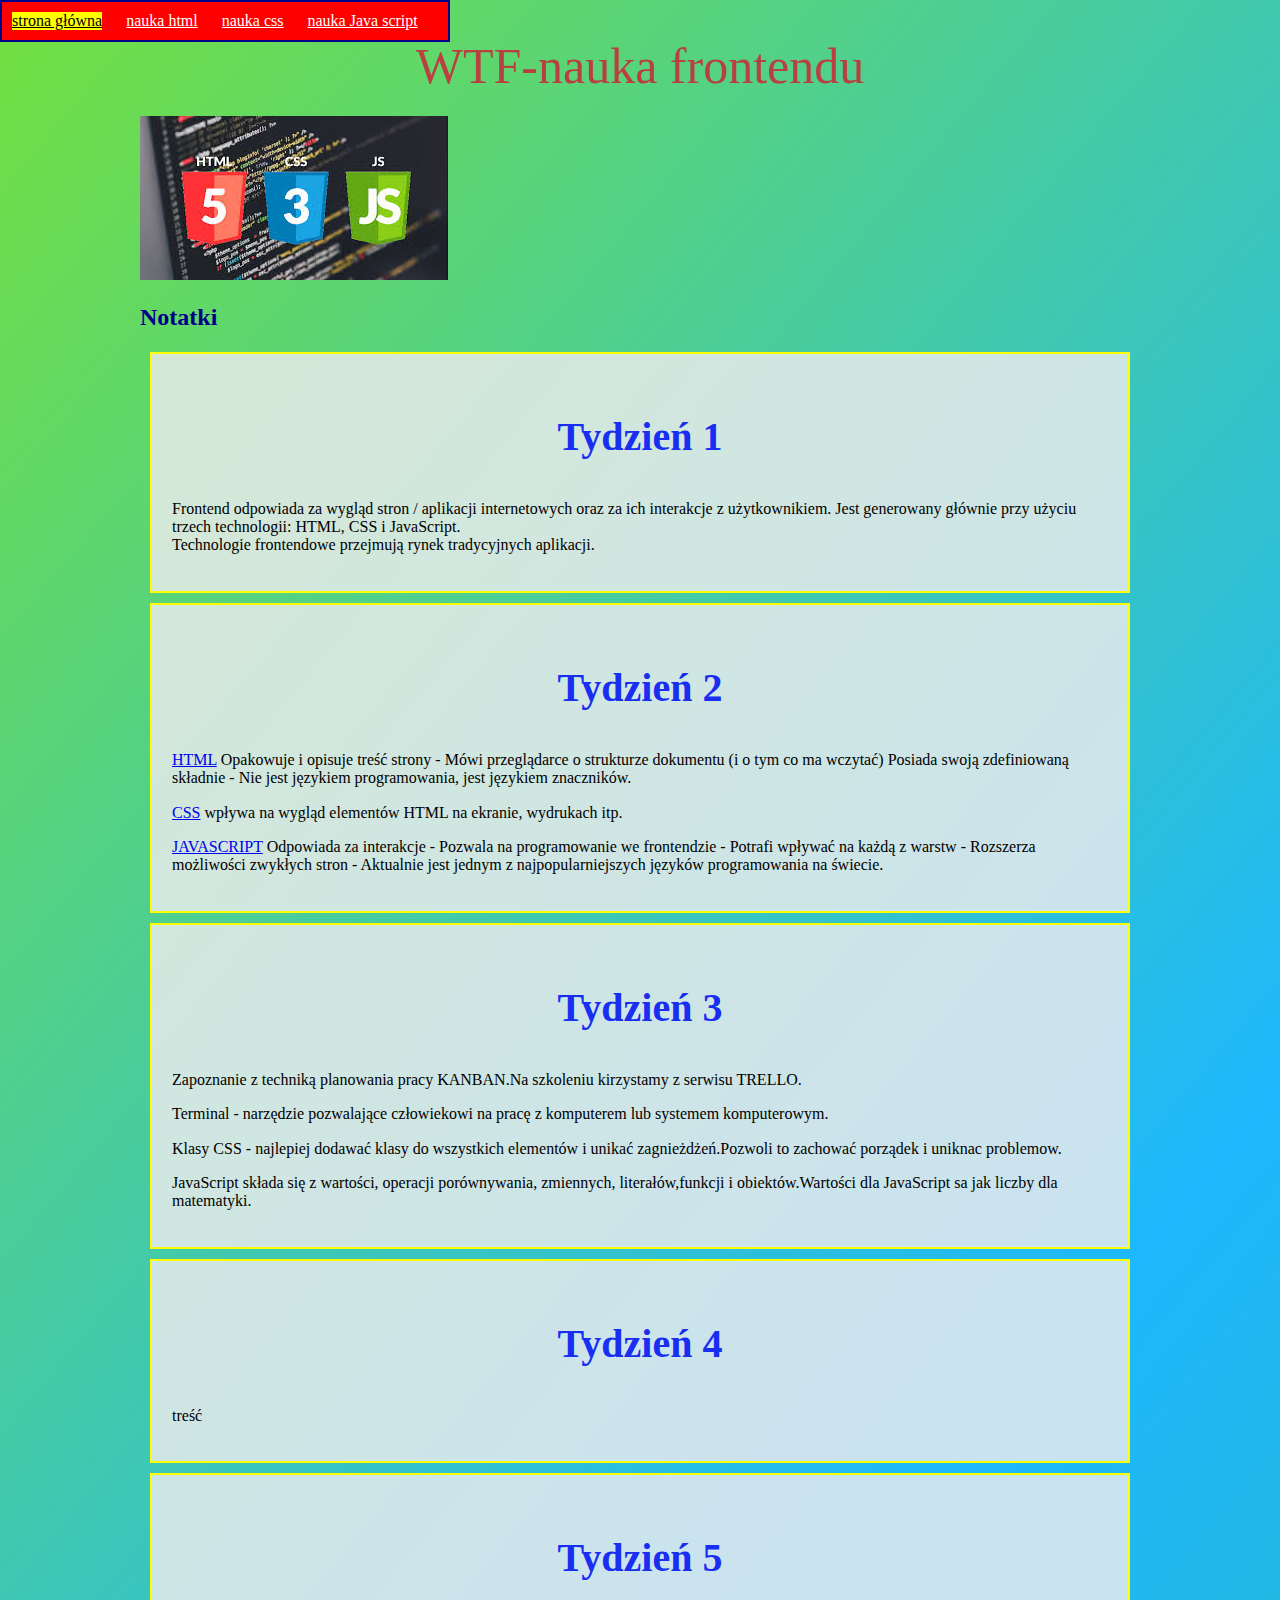
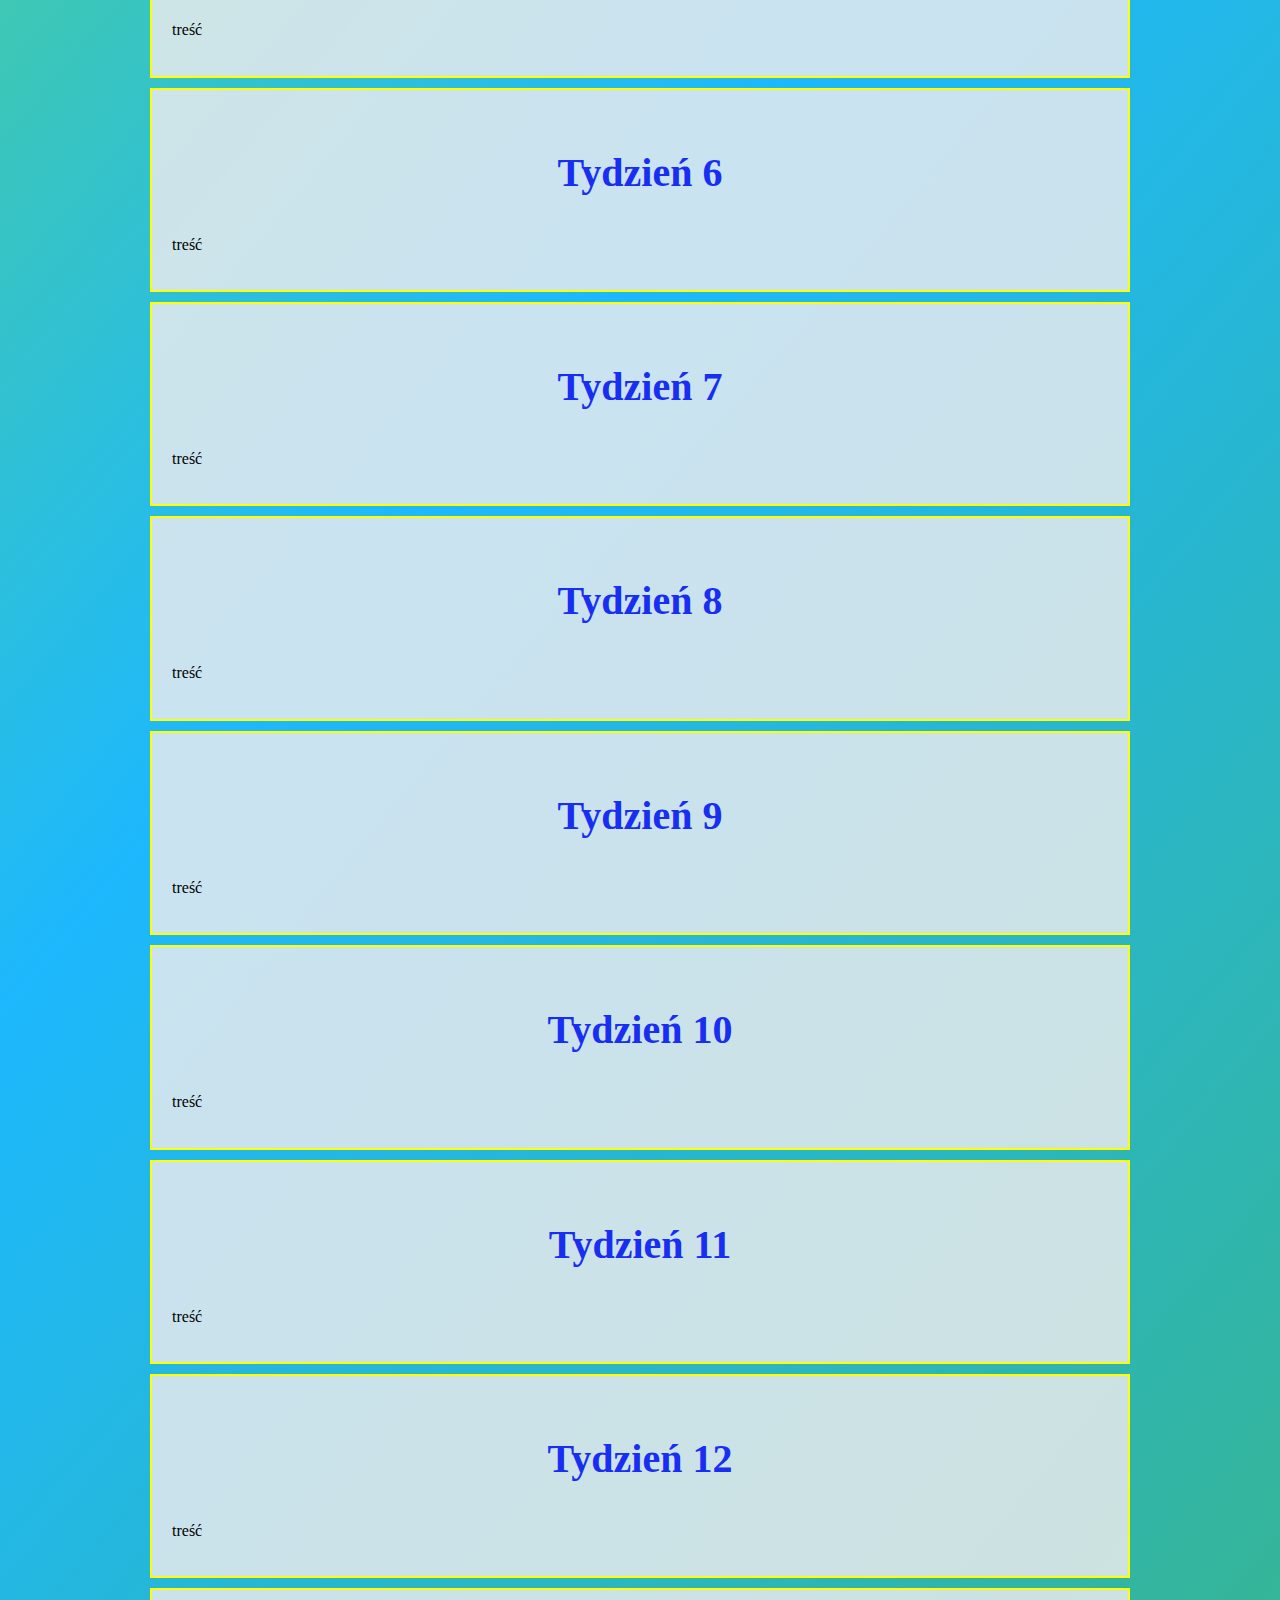
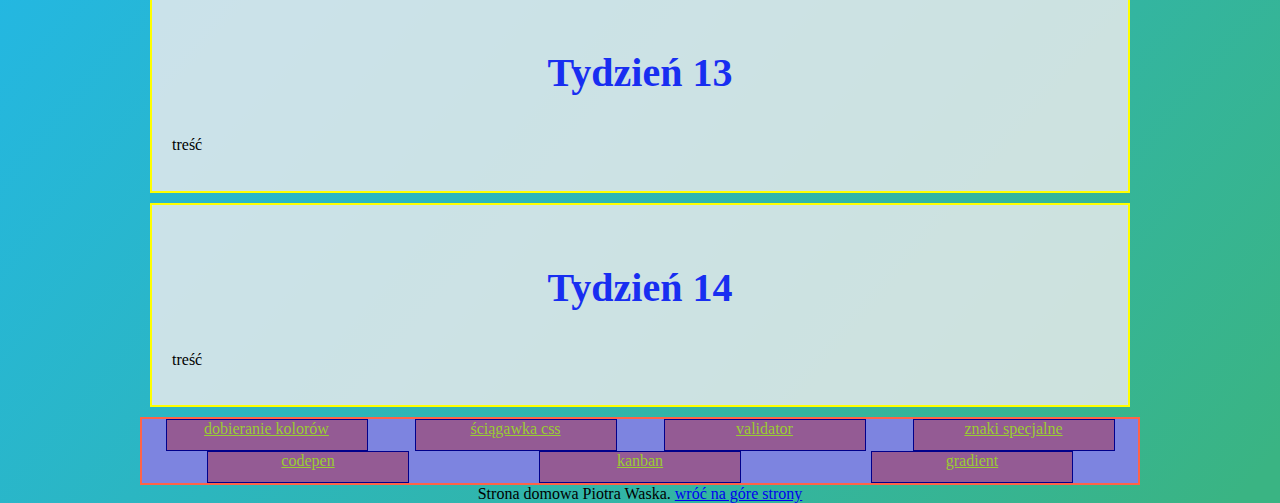
==== commit 60be7373: "normal" ====
--- a/index.html
+++ b/index.html
@@ -4,6 +4,7 @@
     <meta charset="UTF-8" />
     <meta name="viewport" content="width=device-width, initial-scale=2.0" />
     <title>Document</title>
+    <link href="normalize.css" rel="stylesheet" type="text/css" />
     <link href="style.css" rel="stylesheet" type="text/css" />
   </head>
 
@@ -153,46 +154,33 @@
           </p>
         </article>
       </section>
-      <section class="link">
-        <h3 class="link__title">Ciekawe linki:</h3>
-        <ul>
-          <li>
-            <a
-              class="link__address"
-              href="https://www.canva.com/colors/color-wheel/"
-              >dobieranie kolorów</a
-            >
-          </li>
+      <div class="link">
+        <a
+          class="link__address"
+          href="https://www.canva.com/colors/color-wheel/"
+          >dobieranie kolorów</a
+        >
 
-          <li>
-            <a class="link__address" href="https://htmlcheatsheet.com/css/"
-              >ściągawka css</a
-            >
-          </li>
+        <a class="link__address" href="https://htmlcheatsheet.com/css/"
+          >ściągawka css</a
+        >
 
-          <li>
-            <a
-              class="link__address"
-              href="https://validator.w3.org/nu/#textarea"
-              >validator</a
-            >
-          </li>
+        <a class="link__address" href="https://validator.w3.org/nu/#textarea"
+          >validator</a
+        >
 
-          <li>
-            <a
-              class="link__address"
-              href="https://dev.w3.org/html5/html-author/charref?fbclid=IwAR39eMOmIrGN2pjiQcy4kLGAp4QjEqyDgTTpgFiDKdYlkL0DqifbSf6fboU"
-              >znaki specjalne</a
-            >
-          </li>
+        <a
+          class="link__address"
+          href="https://dev.w3.org/html5/html-author/charref?fbclid=IwAR39eMOmIrGN2pjiQcy4kLGAp4QjEqyDgTTpgFiDKdYlkL0DqifbSf6fboU"
+          >znaki specjalne</a
+        >
 
-          <li>
-            <a class="link__address" href="https://codepen.io/">codepen</a>
-          </li>
+        <a class="link__address" href="https://codepen.io/">codepen</a>
 
-          <li><a class="link__address" href="https://trello.com">kanban</a></li>
-        </ul>
-      </section>
+        <a class="link__address" href="https://trello.com">kanban</a>
+
+        <a class="link__address" href="https://cssgradient.io/">gradient</a>
+      </div>
     </main>
     <footer>
       Strona domowa Piotra Waska. <a href="#top">wróć na góre strony</a>
--- a/style.css
+++ b/style.css
@@ -1,10 +1,19 @@
+.html{
+  box-sizing: border-box;
+}
+
+*, *:before, *:after{
+  box-sizing: inherit;
+}
+
 .header {
   font-size: 50px;
   color: rgb(185, 64, 64);
   text-align: center;
+  margin: 20px;
 }
 body {
-  background-color: rgb(148, 143, 148);
+  background: linear-gradient(310deg, rgba(58,180,131,1) 1%, rgba(29,184,253,1) 50%, rgba(115,224,63,1) 100%);
 }
 
 .second-header{
@@ -25,6 +34,7 @@
    background: #ff0000;
   border: #00008b 2px solid;
   padding: 10px;
+  
 }
 .navigation__link {
   color: #ffffff;
@@ -38,7 +48,7 @@
 }
 .week{
 border: yellow solid 2px;
-background: #cac4ca;
+background: #eeebeed2;
 padding: 20px;
 margin: 10px;
 }
@@ -52,21 +62,35 @@
 
 .week__description{
   color: #000;
+  
 
 }
 .link{
   border: tomato solid 2px;
   color:yellow;
-  background-color: #807a80;
-  padding: 20px;
-  margin: 10px;
+  background-color: #7d84e0;
+  display: flex;
+  flex-direction: row;
+  justify-content: space-around;
+  flex-wrap: wrap;
+text-align: center;
 }
 
 .link__address{
+  background-color: #945b94;
   color: yellowgreen;
+  border: #00008b solid 1px;
+  width: 200px;
+  height: 30px;
+  
+  
+  
+  
+  
 
-}
-.link__title{
+
+  
+
 
 }
 
